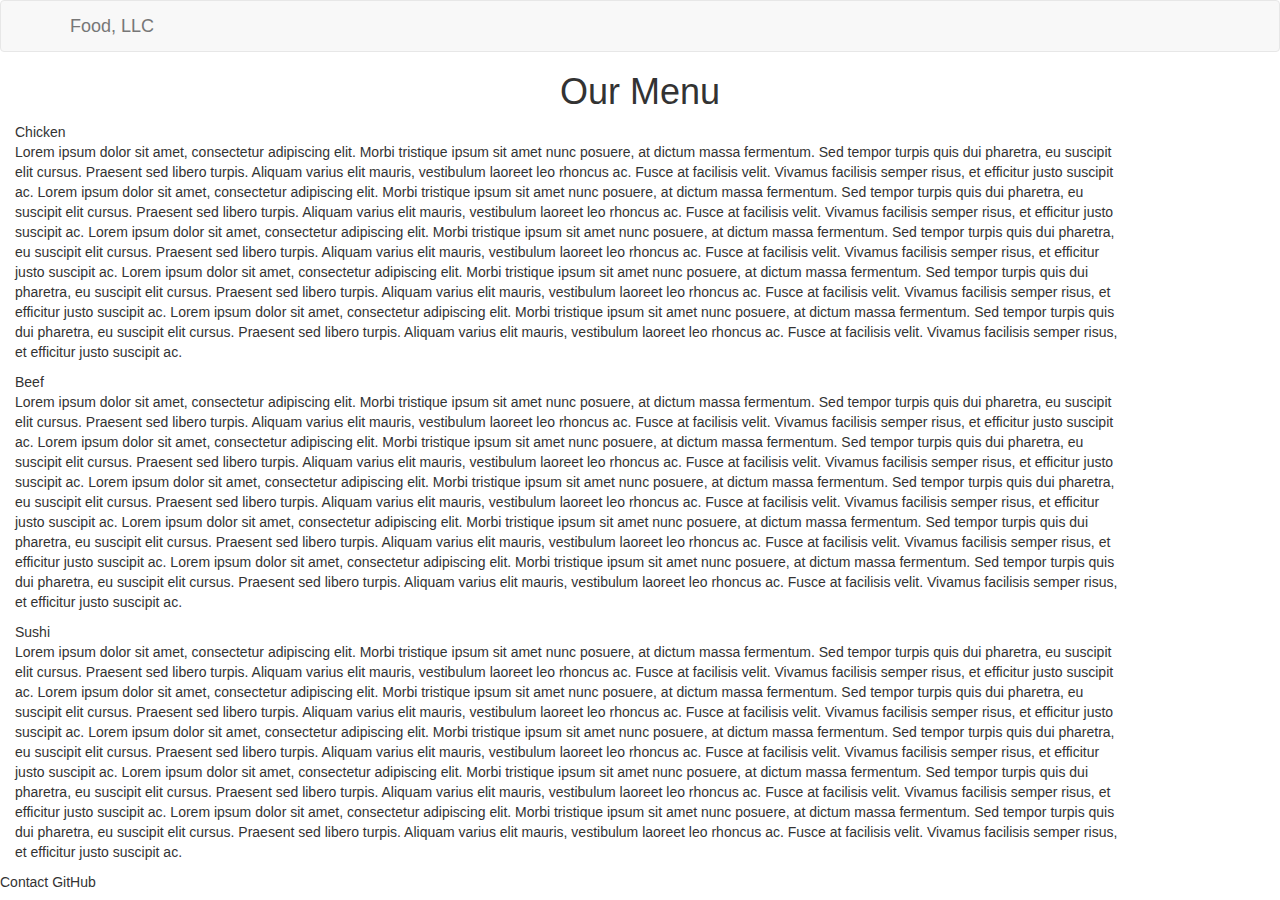
==== index.html @ b18345d4 "update" ====
<!DOCTYPE html>
<html>
<head>
	<meta charset="utf-8">
	<meta name="viewport" content="width=device-width, initial-scale=1">
	
	<link rel="stylesheet" href="css/bootstrap.min.css">
    <link rel="stylesheet" href="css/styles.css">
	
	<title>Module 3 Solution</title>
</head>
<body>
    <header class="nav-header">
    <nav id="header-nav" class="navbar navbar-default">
      <div class="container">
        <div class="navbar-header">
          <div class="navbar-brand">
            <p class="nav-brand">Food, LLC</p>
          </div>

          <button type="button" class="navbar-toggle collapsed" data-toggle="collapse" data-target="#collapsable-nav" aria-expanded="true">
            <span class="sr-only">Toggle navigation</span>
            <span class="icon-bar"></span>
            <span class="icon-bar"></span>
            <span class="icon-bar"></span>
          </button>
        </div>
        
        <div id="collapsable-nav" class="collapse navbar-collapse">
           <ul id="nav-list" class="nav navbar-nav navbar-right visible-xs">
            <li class="text-center">
              <a href="#chicken-div"><p class="item">Chicken</p></a>
              <hr class="visible-xs">
            </li>            
            <li class="text-center beef-item">
              <a href="#beef-div"><p class="item">Beef</p></a>
              <hr class="visible-xs">
            </li>
            <li class="text-center sushi-item">
              <a href="#sushi-div"><p class="item">Sushi</p></a>
            </li>
          </ul> 
        </div>
      </div>
    </nav>
  	</header>

	<h1 class="text-center">Our Menu</h1>

	<div class="row container container-fluid">
	<div class="col-md-12 col-sm-12 col-xs-12" id="chicken-div">
		<section>
		<div id="chicken">
			Chicken
		</div>
		<p>
			Lorem ipsum dolor sit amet, consectetur adipiscing elit. Morbi tristique ipsum sit amet nunc posuere, at dictum massa fermentum. Sed tempor turpis quis dui pharetra, eu suscipit elit cursus. Praesent sed libero turpis. Aliquam varius elit mauris, vestibulum laoreet leo rhoncus ac. Fusce at facilisis velit. Vivamus facilisis semper risus, et efficitur justo suscipit ac. Lorem ipsum dolor sit amet, consectetur adipiscing elit. Morbi tristique ipsum sit amet nunc posuere, at dictum massa fermentum. Sed tempor turpis quis dui pharetra, eu suscipit elit cursus. Praesent sed libero turpis. Aliquam varius elit mauris, vestibulum laoreet leo rhoncus ac. Fusce at facilisis velit. Vivamus facilisis semper risus, et efficitur justo suscipit ac. Lorem ipsum dolor sit amet, consectetur adipiscing elit. Morbi tristique ipsum sit amet nunc posuere, at dictum massa fermentum. Sed tempor turpis quis dui pharetra, eu suscipit elit cursus. Praesent sed libero turpis. Aliquam varius elit mauris, vestibulum laoreet leo rhoncus ac. Fusce at facilisis velit. Vivamus facilisis semper risus, et efficitur justo suscipit ac. Lorem ipsum dolor sit amet, consectetur adipiscing elit. Morbi tristique ipsum sit amet nunc posuere, at dictum massa fermentum. Sed tempor turpis quis dui pharetra, eu suscipit elit cursus. Praesent sed libero turpis. Aliquam varius elit mauris, vestibulum laoreet leo rhoncus ac. Fusce at facilisis velit. Vivamus facilisis semper risus, et efficitur justo suscipit ac. Lorem ipsum dolor sit amet, consectetur adipiscing elit. Morbi tristique ipsum sit amet nunc posuere, at dictum massa fermentum. Sed tempor turpis quis dui pharetra, eu suscipit elit cursus. Praesent sed libero turpis. Aliquam varius elit mauris, vestibulum laoreet leo rhoncus ac. Fusce at facilisis velit. Vivamus facilisis semper risus, et efficitur justo suscipit ac.
		</p>
		</section>
	</div>
	<div class="col-md-12 col-sm-12 col-xs-12" id="beef-div">
		<section>
		<div id="beef">
			Beef
		</div>
		<p>
			Lorem ipsum dolor sit amet, consectetur adipiscing elit. Morbi tristique ipsum sit amet nunc posuere, at dictum massa fermentum. Sed tempor turpis quis dui pharetra, eu suscipit elit cursus. Praesent sed libero turpis. Aliquam varius elit mauris, vestibulum laoreet leo rhoncus ac. Fusce at facilisis velit. Vivamus facilisis semper risus, et efficitur justo suscipit ac. Lorem ipsum dolor sit amet, consectetur adipiscing elit. Morbi tristique ipsum sit amet nunc posuere, at dictum massa fermentum. Sed tempor turpis quis dui pharetra, eu suscipit elit cursus. Praesent sed libero turpis. Aliquam varius elit mauris, vestibulum laoreet leo rhoncus ac. Fusce at facilisis velit. Vivamus facilisis semper risus, et efficitur justo suscipit ac. Lorem ipsum dolor sit amet, consectetur adipiscing elit. Morbi tristique ipsum sit amet nunc posuere, at dictum massa fermentum. Sed tempor turpis quis dui pharetra, eu suscipit elit cursus. Praesent sed libero turpis. Aliquam varius elit mauris, vestibulum laoreet leo rhoncus ac. Fusce at facilisis velit. Vivamus facilisis semper risus, et efficitur justo suscipit ac. Lorem ipsum dolor sit amet, consectetur adipiscing elit. Morbi tristique ipsum sit amet nunc posuere, at dictum massa fermentum. Sed tempor turpis quis dui pharetra, eu suscipit elit cursus. Praesent sed libero turpis. Aliquam varius elit mauris, vestibulum laoreet leo rhoncus ac. Fusce at facilisis velit. Vivamus facilisis semper risus, et efficitur justo suscipit ac. Lorem ipsum dolor sit amet, consectetur adipiscing elit. Morbi tristique ipsum sit amet nunc posuere, at dictum massa fermentum. Sed tempor turpis quis dui pharetra, eu suscipit elit cursus. Praesent sed libero turpis. Aliquam varius elit mauris, vestibulum laoreet leo rhoncus ac. Fusce at facilisis velit. Vivamus facilisis semper risus, et efficitur justo suscipit ac.
		</p>
		</section>
	</div>
	<div class="col-md-12 col-sm-12 col-xs-12" id="sushi-div">
		<section>
		<div id="sushi">
			Sushi
		</div>
		<p>
			Lorem ipsum dolor sit amet, consectetur adipiscing elit. Morbi tristique ipsum sit amet nunc posuere, at dictum massa fermentum. Sed tempor turpis quis dui pharetra, eu suscipit elit cursus. Praesent sed libero turpis. Aliquam varius elit mauris, vestibulum laoreet leo rhoncus ac. Fusce at facilisis velit. Vivamus facilisis semper risus, et efficitur justo suscipit ac. Lorem ipsum dolor sit amet, consectetur adipiscing elit. Morbi tristique ipsum sit amet nunc posuere, at dictum massa fermentum. Sed tempor turpis quis dui pharetra, eu suscipit elit cursus. Praesent sed libero turpis. Aliquam varius elit mauris, vestibulum laoreet leo rhoncus ac. Fusce at facilisis velit. Vivamus facilisis semper risus, et efficitur justo suscipit ac. Lorem ipsum dolor sit amet, consectetur adipiscing elit. Morbi tristique ipsum sit amet nunc posuere, at dictum massa fermentum. Sed tempor turpis quis dui pharetra, eu suscipit elit cursus. Praesent sed libero turpis. Aliquam varius elit mauris, vestibulum laoreet leo rhoncus ac. Fusce at facilisis velit. Vivamus facilisis semper risus, et efficitur justo suscipit ac. Lorem ipsum dolor sit amet, consectetur adipiscing elit. Morbi tristique ipsum sit amet nunc posuere, at dictum massa fermentum. Sed tempor turpis quis dui pharetra, eu suscipit elit cursus. Praesent sed libero turpis. Aliquam varius elit mauris, vestibulum laoreet leo rhoncus ac. Fusce at facilisis velit. Vivamus facilisis semper risus, et efficitur justo suscipit ac. Lorem ipsum dolor sit amet, consectetur adipiscing elit. Morbi tristique ipsum sit amet nunc posuere, at dictum massa fermentum. Sed tempor turpis quis dui pharetra, eu suscipit elit cursus. Praesent sed libero turpis. Aliquam varius elit mauris, vestibulum laoreet leo rhoncus ac. Fusce at facilisis velit. Vivamus facilisis semper risus, et efficitur justo suscipit ac.
		</p>
		</section>
	</div>
	</div>

	<script src="js/jquery-2.1.4.min.js"></script>
	<script src="js/bootstrap.min.js"></script>
  	<script src="js/script.js"></script>
</body>
</html>
Contact GitHub
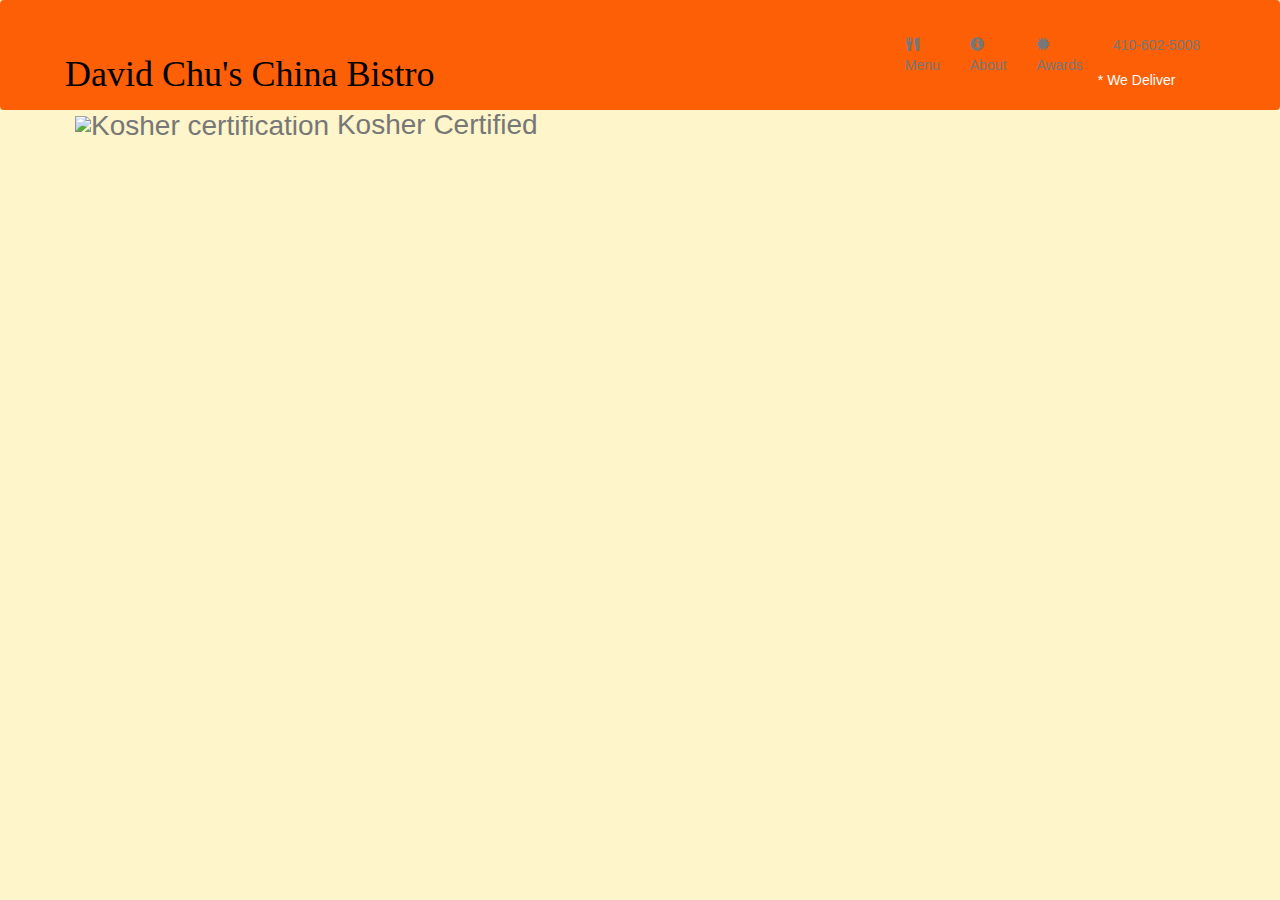
==== commit 7d2b9c5e: "@@@" ====
--- a/index.html
+++ b/index.html
@@ -1,88 +1,69 @@
-<!DOCTYPE html>
-<html>
-<head>
-	<meta charset="utf-8">
-	<meta name="viewport" content="width=device-width, initial-scale=1">
-	
-	<link rel="stylesheet" href="css/bootstrap.min.css">
+
+<!doctype html>
+<html lang="en">
+  <head>
+    <meta charset="utf-8">
+    <meta http-equiv="X-UA-Compatible" content="IE=edge">
+    <meta name="viewport" content="width=device-width, initial-scale=1">
+    <title>David Chu's China Bistro</title>
+    <link rel="stylesheet" href="css/bootstrap.min.css">
     <link rel="stylesheet" href="css/styles.css">
-	
-	<title>Module 3 Solution</title>
-</head>
+    <link href='https://fonts.googleapis.com/css?family=Oxygen:400,300,700' rel='stylesheet' type='text/css'>
+    <link href='https://fonts.googleapis.com/css?family=Lora' rel='stylesheet' type='text/css'>
+  </head>
 <body>
-    <header class="nav-header">
+  <header>
     <nav id="header-nav" class="navbar navbar-default">
       <div class="container">
         <div class="navbar-header">
+          <a href="index.html" class="pull-left visible-md visible-lg">
+            <div id="logo-img"></div>
+          </a>
+
           <div class="navbar-brand">
-            <p class="nav-brand">Food, LLC</p>
+            <a href="index.html"><h1>David Chu's China Bistro</h1></a>
+            <p>
+              <img src="images/star-k-logo.png" alt="Kosher certification">
+              <span>Kosher Certified</span>
+            </p>
           </div>
 
-          <button type="button" class="navbar-toggle collapsed" data-toggle="collapse" data-target="#collapsable-nav" aria-expanded="true">
+          <button type="button" class="navbar-toggle collapsed" data-toggle="collapse" data-target="#collapsable-nav" aria-expanded="false">
             <span class="sr-only">Toggle navigation</span>
             <span class="icon-bar"></span>
             <span class="icon-bar"></span>
             <span class="icon-bar"></span>
           </button>
         </div>
-        
+
         <div id="collapsable-nav" class="collapse navbar-collapse">
-           <ul id="nav-list" class="nav navbar-nav navbar-right visible-xs">
-            <li class="text-center">
-              <a href="#chicken-div"><p class="item">Chicken</p></a>
-              <hr class="visible-xs">
-            </li>            
-            <li class="text-center beef-item">
-              <a href="#beef-div"><p class="item">Beef</p></a>
-              <hr class="visible-xs">
+           <ul id="nav-list" class="nav navbar-nav navbar-right">
+            <li>
+              <a href="menu-categories.html">
+                <span class="glyphicon glyphicon-cutlery"></span><br class="hidden-xs"> Menu</a>
             </li>
-            <li class="text-center sushi-item">
-              <a href="#sushi-div"><p class="item">Sushi</p></a>
+            <li>
+              <a href="#">
+                <span class="glyphicon glyphicon-info-sign"></span><br class="hidden-xs"> About</a>
             </li>
-          </ul> 
-        </div>
-      </div>
-    </nav>
-  	</header>
+            <li>
+              <a href="#">
+                <span class="glyphicon glyphicon-certificate"></span><br class="hidden-xs"> Awards</a>
+            </li>
+            <li id="phone" class="hidden-xs">
+              <a href="tel:410-602-5008">
+                <span>410-602-5008</span></a><div>* We Deliver</div>
+            </li>
+          </ul><!-- #nav-list -->
+        </div><!-- .collapse .navbar-collapse -->
+      </div><!-- .container -->
+    </nav><!-- #header-nav -->
+  </header>
 
-	<h1 class="text-center">Our Menu</h1>
 
-	<div class="row container container-fluid">
-	<div class="col-md-12 col-sm-12 col-xs-12" id="chicken-div">
-		<section>
-		<div id="chicken">
-			Chicken
-		</div>
-		<p>
-			Lorem ipsum dolor sit amet, consectetur adipiscing elit. Morbi tristique ipsum sit amet nunc posuere, at dictum massa fermentum. Sed tempor turpis quis dui pharetra, eu suscipit elit cursus. Praesent sed libero turpis. Aliquam varius elit mauris, vestibulum laoreet leo rhoncus ac. Fusce at facilisis velit. Vivamus facilisis semper risus, et efficitur justo suscipit ac. Lorem ipsum dolor sit amet, consectetur adipiscing elit. Morbi tristique ipsum sit amet nunc posuere, at dictum massa fermentum. Sed tempor turpis quis dui pharetra, eu suscipit elit cursus. Praesent sed libero turpis. Aliquam varius elit mauris, vestibulum laoreet leo rhoncus ac. Fusce at facilisis velit. Vivamus facilisis semper risus, et efficitur justo suscipit ac. Lorem ipsum dolor sit amet, consectetur adipiscing elit. Morbi tristique ipsum sit amet nunc posuere, at dictum massa fermentum. Sed tempor turpis quis dui pharetra, eu suscipit elit cursus. Praesent sed libero turpis. Aliquam varius elit mauris, vestibulum laoreet leo rhoncus ac. Fusce at facilisis velit. Vivamus facilisis semper risus, et efficitur justo suscipit ac. Lorem ipsum dolor sit amet, consectetur adipiscing elit. Morbi tristique ipsum sit amet nunc posuere, at dictum massa fermentum. Sed tempor turpis quis dui pharetra, eu suscipit elit cursus. Praesent sed libero turpis. Aliquam varius elit mauris, vestibulum laoreet leo rhoncus ac. Fusce at facilisis velit. Vivamus facilisis semper risus, et efficitur justo suscipit ac. Lorem ipsum dolor sit amet, consectetur adipiscing elit. Morbi tristique ipsum sit amet nunc posuere, at dictum massa fermentum. Sed tempor turpis quis dui pharetra, eu suscipit elit cursus. Praesent sed libero turpis. Aliquam varius elit mauris, vestibulum laoreet leo rhoncus ac. Fusce at facilisis velit. Vivamus facilisis semper risus, et efficitur justo suscipit ac.
-		</p>
-		</section>
-	</div>
-	<div class="col-md-12 col-sm-12 col-xs-12" id="beef-div">
-		<section>
-		<div id="beef">
-			Beef
-		</div>
-		<p>
-			Lorem ipsum dolor sit amet, consectetur adipiscing elit. Morbi tristique ipsum sit amet nunc posuere, at dictum massa fermentum. Sed tempor turpis quis dui pharetra, eu suscipit elit cursus. Praesent sed libero turpis. Aliquam varius elit mauris, vestibulum laoreet leo rhoncus ac. Fusce at facilisis velit. Vivamus facilisis semper risus, et efficitur justo suscipit ac. Lorem ipsum dolor sit amet, consectetur adipiscing elit. Morbi tristique ipsum sit amet nunc posuere, at dictum massa fermentum. Sed tempor turpis quis dui pharetra, eu suscipit elit cursus. Praesent sed libero turpis. Aliquam varius elit mauris, vestibulum laoreet leo rhoncus ac. Fusce at facilisis velit. Vivamus facilisis semper risus, et efficitur justo suscipit ac. Lorem ipsum dolor sit amet, consectetur adipiscing elit. Morbi tristique ipsum sit amet nunc posuere, at dictum massa fermentum. Sed tempor turpis quis dui pharetra, eu suscipit elit cursus. Praesent sed libero turpis. Aliquam varius elit mauris, vestibulum laoreet leo rhoncus ac. Fusce at facilisis velit. Vivamus facilisis semper risus, et efficitur justo suscipit ac. Lorem ipsum dolor sit amet, consectetur adipiscing elit. Morbi tristique ipsum sit amet nunc posuere, at dictum massa fermentum. Sed tempor turpis quis dui pharetra, eu suscipit elit cursus. Praesent sed libero turpis. Aliquam varius elit mauris, vestibulum laoreet leo rhoncus ac. Fusce at facilisis velit. Vivamus facilisis semper risus, et efficitur justo suscipit ac. Lorem ipsum dolor sit amet, consectetur adipiscing elit. Morbi tristique ipsum sit amet nunc posuere, at dictum massa fermentum. Sed tempor turpis quis dui pharetra, eu suscipit elit cursus. Praesent sed libero turpis. Aliquam varius elit mauris, vestibulum laoreet leo rhoncus ac. Fusce at facilisis velit. Vivamus facilisis semper risus, et efficitur justo suscipit ac.
-		</p>
-		</section>
-	</div>
-	<div class="col-md-12 col-sm-12 col-xs-12" id="sushi-div">
-		<section>
-		<div id="sushi">
-			Sushi
-		</div>
-		<p>
-			Lorem ipsum dolor sit amet, consectetur adipiscing elit. Morbi tristique ipsum sit amet nunc posuere, at dictum massa fermentum. Sed tempor turpis quis dui pharetra, eu suscipit elit cursus. Praesent sed libero turpis. Aliquam varius elit mauris, vestibulum laoreet leo rhoncus ac. Fusce at facilisis velit. Vivamus facilisis semper risus, et efficitur justo suscipit ac. Lorem ipsum dolor sit amet, consectetur adipiscing elit. Morbi tristique ipsum sit amet nunc posuere, at dictum massa fermentum. Sed tempor turpis quis dui pharetra, eu suscipit elit cursus. Praesent sed libero turpis. Aliquam varius elit mauris, vestibulum laoreet leo rhoncus ac. Fusce at facilisis velit. Vivamus facilisis semper risus, et efficitur justo suscipit ac. Lorem ipsum dolor sit amet, consectetur adipiscing elit. Morbi tristique ipsum sit amet nunc posuere, at dictum massa fermentum. Sed tempor turpis quis dui pharetra, eu suscipit elit cursus. Praesent sed libero turpis. Aliquam varius elit mauris, vestibulum laoreet leo rhoncus ac. Fusce at facilisis velit. Vivamus facilisis semper risus, et efficitur justo suscipit ac. Lorem ipsum dolor sit amet, consectetur adipiscing elit. Morbi tristique ipsum sit amet nunc posuere, at dictum massa fermentum. Sed tempor turpis quis dui pharetra, eu suscipit elit cursus. Praesent sed libero turpis. Aliquam varius elit mauris, vestibulum laoreet leo rhoncus ac. Fusce at facilisis velit. Vivamus facilisis semper risus, et efficitur justo suscipit ac. Lorem ipsum dolor sit amet, consectetur adipiscing elit. Morbi tristique ipsum sit amet nunc posuere, at dictum massa fermentum. Sed tempor turpis quis dui pharetra, eu suscipit elit cursus. Praesent sed libero turpis. Aliquam varius elit mauris, vestibulum laoreet leo rhoncus ac. Fusce at facilisis velit. Vivamus facilisis semper risus, et efficitur justo suscipit ac.
-		</p>
-		</section>
-	</div>
-	</div>
-
-	<script src="js/jquery-2.1.4.min.js"></script>
-	<script src="js/bootstrap.min.js"></script>
-  	<script src="js/script.js"></script>
+  <!-- jQuery (Bootstrap JS plugins depend on it) -->
+  <script src="js/jquery-2.1.4.min.js"></script>
+  <script src="js/bootstrap.min.js"></script>
+  <script src="js/script.js"></script>
 </body>
-</html>
-Contact GitHub +</html>--- a/css/styles.css
+++ b/css/styles.css
@@ -0,0 +1,141 @@
+/* Base Styles */
+
+* {
+	box-sizing: border-box;
+}
+
+h1 {
+	font-family: Brushstroke, fantasy;
+	color: #000000;
+}
+
+body {
+	background-image: url("background.jpg");
+	background-color: #FEF5CA;
+
+}
+
+p {
+	padding: 10px;
+	margin: 0;
+}
+
+.container {
+	border: none;
+	margin-left: auto;
+	margin-right: auto;
+	margin-top: 10px;
+	margin-bottom: 10px;
+	padding: 10px;
+}
+
+section {
+	border:	1px solid black;
+	background-color: #00FF99;
+	width: 100%;
+	height: auto;
+	font-family: Helvetica;
+	color: black;
+	position: relative;
+	overflow: auto;
+}
+
+#chicken {
+	border: 1px solid black;
+	text-align: center;
+	width: 30%;
+	margin-left: 70%;
+	font-family: Georgia,sans-serif;
+	font-weight: bold;
+	font-size: 125%;
+	margin-bottom: 0;
+	margin-top: 0;
+	padding: 5px;
+	background-color: #FFFF00;
+}
+
+#beef {
+	border: 1px solid black;
+	text-align: center;
+	width: 30%;
+	margin-left: 70%;
+	font-family: Georgia,sans-serif;
+	font-weight: bold;
+	font-size: 125%;
+	margin-bottom: 0;
+	margin-top: 0;
+	padding: 5px;
+	background-color: #FF1439;
+}
+
+#sushi {
+	border: 1px solid black;
+	text-align: center;
+	width: 30%;
+	margin-left: 70%;
+	font-family: Georgia,sans-serif;
+	font-weight: bold;
+	font-size: 125%;
+	margin-bottom: 0;
+	margin-top: 0;
+	background-color: #6495ED;
+	color: white;
+	padding: 5px;
+}
+
+#chicken-div {
+  margin-bottom: 10px;
+  margin-top: 10px;
+}
+
+#beef-div {
+  margin-bottom: 10px;
+  margin-top: 10px;
+}
+
+#sushi-div {
+  margin-bottom: 10px;
+  margin-top: 10px;
+}
+
+.navbar-brand {
+  font-size: 2em;
+  border: 0 0 10px 10px;
+  color: #FFFFFF;
+}
+
+#header-nav {
+  border: 0;
+  background-color: #FC5F06;
+  color: #FFFFFF;
+}
+
+.navbar-header button.navbar-toggle, .navbar-header .icon-bar {
+  border: 1px solid #61122f;
+}
+.navbar-header button.navbar-toggle {
+  clear: both;
+  margin-top: -30px;
+}
+
+.nav-header {
+  background-color: #FFFFFF;
+}
+
+.nav-brand {
+  color: #FFFFFF;
+  font-size: 1.5em;
+}
+
+#nav-list {
+  color: white;
+}
+
+hr {
+  border-color: white;
+}
+
+.item {
+  color: white;
+  font-size: 1.2em;
+}
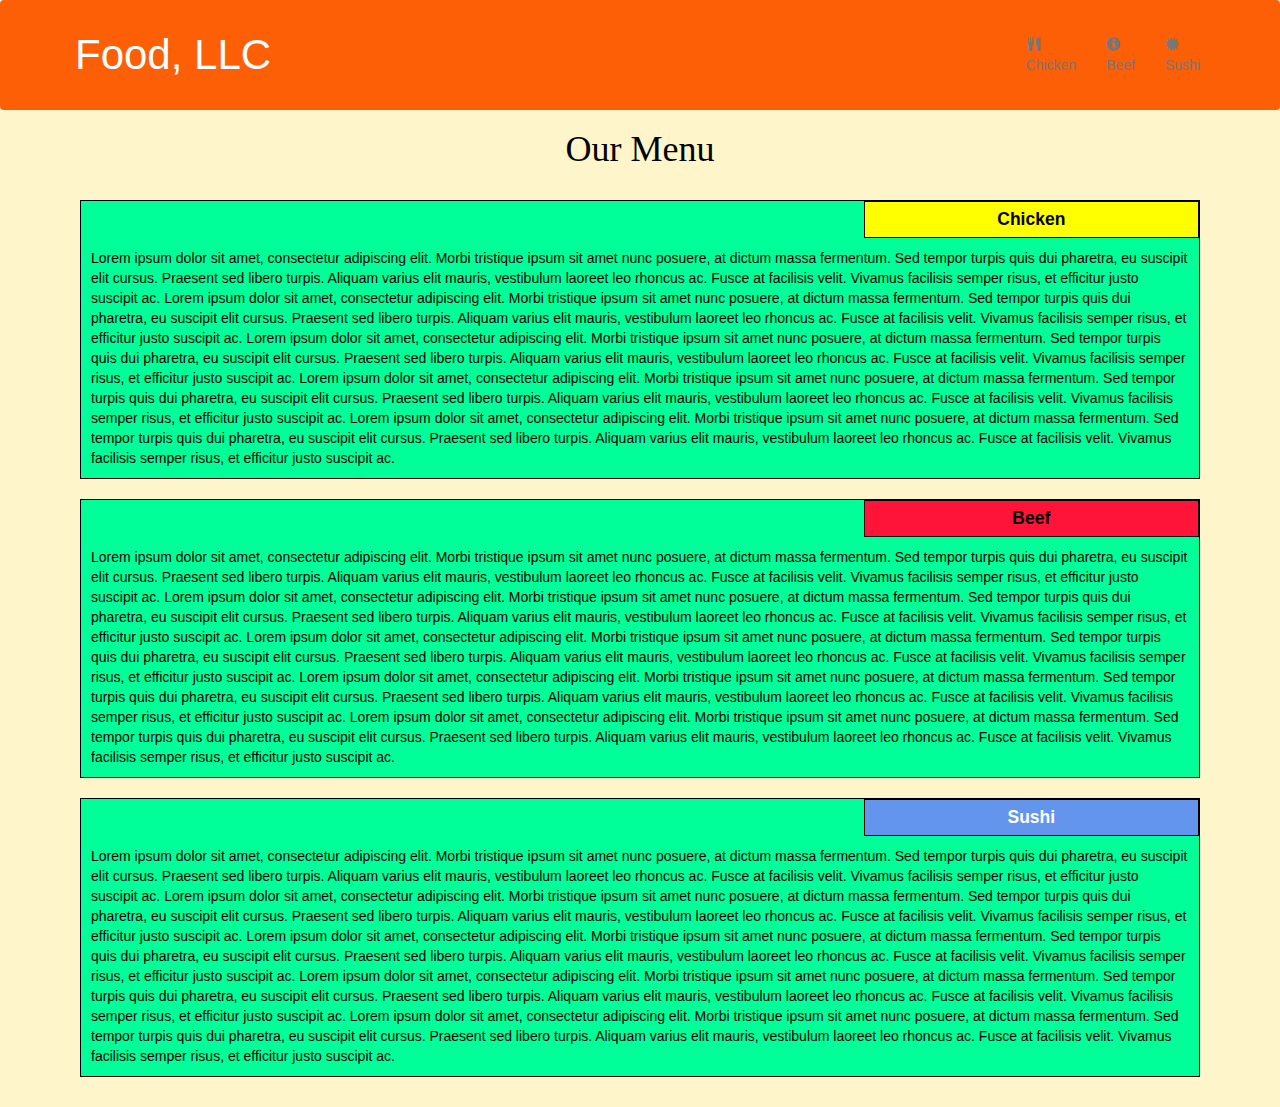
==== commit 6d8b91e0: ">>" ====
--- a/index.html
+++ b/index.html
@@ -1,69 +1,88 @@
-
-<!doctype html>
-<html lang="en">
-  <head>
-    <meta charset="utf-8">
-    <meta http-equiv="X-UA-Compatible" content="IE=edge">
-    <meta name="viewport" content="width=device-width, initial-scale=1">
-    <title>David Chu's China Bistro</title>
-    <link rel="stylesheet" href="css/bootstrap.min.css">
+<!DOCTYPE html>
+<html>
+<head>
+	<meta charset="utf-8">
+	<meta name="viewport" content="width=device-width, initial-scale=1">
+	
+	<link rel="stylesheet" href="css/bootstrap.min.css">
     <link rel="stylesheet" href="css/styles.css">
-    <link href='https://fonts.googleapis.com/css?family=Oxygen:400,300,700' rel='stylesheet' type='text/css'>
-    <link href='https://fonts.googleapis.com/css?family=Lora' rel='stylesheet' type='text/css'>
-  </head>
+	
+	<title>Module 3 Solution</title>
+</head>
 <body>
-  <header>
+    <header class="nav-header">
     <nav id="header-nav" class="navbar navbar-default">
       <div class="container">
         <div class="navbar-header">
-          <a href="index.html" class="pull-left visible-md visible-lg">
-            <div id="logo-img"></div>
-          </a>
-
           <div class="navbar-brand">
-            <a href="index.html"><h1>David Chu's China Bistro</h1></a>
-            <p>
-              <img src="images/star-k-logo.png" alt="Kosher certification">
-              <span>Kosher Certified</span>
-            </p>
+            <p class="nav-brand">Food, LLC</p>
           </div>
 
-          <button type="button" class="navbar-toggle collapsed" data-toggle="collapse" data-target="#collapsable-nav" aria-expanded="false">
+          <button type="button" class="navbar-toggle collapsed" data-toggle="collapse" data-target="#collapsable-nav" aria-expanded="true">
             <span class="sr-only">Toggle navigation</span>
             <span class="icon-bar"></span>
             <span class="icon-bar"></span>
             <span class="icon-bar"></span>
           </button>
         </div>
-
         <div id="collapsable-nav" class="collapse navbar-collapse">
            <ul id="nav-list" class="nav navbar-nav navbar-right">
             <li>
               <a href="menu-categories.html">
-                <span class="glyphicon glyphicon-cutlery"></span><br class="hidden-xs"> Menu</a>
+                <span class="glyphicon glyphicon-cutlery"></span><br class="hidden-xs"> Chicken</a>
             </li>
             <li>
               <a href="#">
-                <span class="glyphicon glyphicon-info-sign"></span><br class="hidden-xs"> About</a>
+                <span class="glyphicon glyphicon-info-sign"></span><br class="hidden-xs"> Beef</a>
             </li>
             <li>
               <a href="#">
-                <span class="glyphicon glyphicon-certificate"></span><br class="hidden-xs"> Awards</a>
+                <span class="glyphicon glyphicon-certificate"></span><br class="hidden-xs"> Sushi</a>
             </li>
-            <li id="phone" class="hidden-xs">
-              <a href="tel:410-602-5008">
-                <span>410-602-5008</span></a><div>* We Deliver</div>
+           
             </li>
           </ul><!-- #nav-list -->
         </div><!-- .collapse .navbar-collapse -->
       </div><!-- .container -->
     </nav><!-- #header-nav -->
   </header>
+	<h1 class="text-center">Our Menu</h1>
 
+	<div class="row container container-fluid">
+	<div class="col-md-12 col-sm-12 col-xs-12" id="chicken-div">
+		<section>
+		<div id="chicken">
+			Chicken
+		</div>
+		<p>
+			Lorem ipsum dolor sit amet, consectetur adipiscing elit. Morbi tristique ipsum sit amet nunc posuere, at dictum massa fermentum. Sed tempor turpis quis dui pharetra, eu suscipit elit cursus. Praesent sed libero turpis. Aliquam varius elit mauris, vestibulum laoreet leo rhoncus ac. Fusce at facilisis velit. Vivamus facilisis semper risus, et efficitur justo suscipit ac. Lorem ipsum dolor sit amet, consectetur adipiscing elit. Morbi tristique ipsum sit amet nunc posuere, at dictum massa fermentum. Sed tempor turpis quis dui pharetra, eu suscipit elit cursus. Praesent sed libero turpis. Aliquam varius elit mauris, vestibulum laoreet leo rhoncus ac. Fusce at facilisis velit. Vivamus facilisis semper risus, et efficitur justo suscipit ac. Lorem ipsum dolor sit amet, consectetur adipiscing elit. Morbi tristique ipsum sit amet nunc posuere, at dictum massa fermentum. Sed tempor turpis quis dui pharetra, eu suscipit elit cursus. Praesent sed libero turpis. Aliquam varius elit mauris, vestibulum laoreet leo rhoncus ac. Fusce at facilisis velit. Vivamus facilisis semper risus, et efficitur justo suscipit ac. Lorem ipsum dolor sit amet, consectetur adipiscing elit. Morbi tristique ipsum sit amet nunc posuere, at dictum massa fermentum. Sed tempor turpis quis dui pharetra, eu suscipit elit cursus. Praesent sed libero turpis. Aliquam varius elit mauris, vestibulum laoreet leo rhoncus ac. Fusce at facilisis velit. Vivamus facilisis semper risus, et efficitur justo suscipit ac. Lorem ipsum dolor sit amet, consectetur adipiscing elit. Morbi tristique ipsum sit amet nunc posuere, at dictum massa fermentum. Sed tempor turpis quis dui pharetra, eu suscipit elit cursus. Praesent sed libero turpis. Aliquam varius elit mauris, vestibulum laoreet leo rhoncus ac. Fusce at facilisis velit. Vivamus facilisis semper risus, et efficitur justo suscipit ac.
+		</p>
+		</section>
+	</div>
+	<div class="col-md-12 col-sm-12 col-xs-12" id="beef-div">
+		<section>
+		<div id="beef">
+			Beef
+		</div>
+		<p>
+			Lorem ipsum dolor sit amet, consectetur adipiscing elit. Morbi tristique ipsum sit amet nunc posuere, at dictum massa fermentum. Sed tempor turpis quis dui pharetra, eu suscipit elit cursus. Praesent sed libero turpis. Aliquam varius elit mauris, vestibulum laoreet leo rhoncus ac. Fusce at facilisis velit. Vivamus facilisis semper risus, et efficitur justo suscipit ac. Lorem ipsum dolor sit amet, consectetur adipiscing elit. Morbi tristique ipsum sit amet nunc posuere, at dictum massa fermentum. Sed tempor turpis quis dui pharetra, eu suscipit elit cursus. Praesent sed libero turpis. Aliquam varius elit mauris, vestibulum laoreet leo rhoncus ac. Fusce at facilisis velit. Vivamus facilisis semper risus, et efficitur justo suscipit ac. Lorem ipsum dolor sit amet, consectetur adipiscing elit. Morbi tristique ipsum sit amet nunc posuere, at dictum massa fermentum. Sed tempor turpis quis dui pharetra, eu suscipit elit cursus. Praesent sed libero turpis. Aliquam varius elit mauris, vestibulum laoreet leo rhoncus ac. Fusce at facilisis velit. Vivamus facilisis semper risus, et efficitur justo suscipit ac. Lorem ipsum dolor sit amet, consectetur adipiscing elit. Morbi tristique ipsum sit amet nunc posuere, at dictum massa fermentum. Sed tempor turpis quis dui pharetra, eu suscipit elit cursus. Praesent sed libero turpis. Aliquam varius elit mauris, vestibulum laoreet leo rhoncus ac. Fusce at facilisis velit. Vivamus facilisis semper risus, et efficitur justo suscipit ac. Lorem ipsum dolor sit amet, consectetur adipiscing elit. Morbi tristique ipsum sit amet nunc posuere, at dictum massa fermentum. Sed tempor turpis quis dui pharetra, eu suscipit elit cursus. Praesent sed libero turpis. Aliquam varius elit mauris, vestibulum laoreet leo rhoncus ac. Fusce at facilisis velit. Vivamus facilisis semper risus, et efficitur justo suscipit ac.
+		</p>
+		</section>
+	</div>
+	<div class="col-md-12 col-sm-12 col-xs-12" id="sushi-div">
+		<section>
+		<div id="sushi">
+			Sushi
+		</div>
+		<p>
+			Lorem ipsum dolor sit amet, consectetur adipiscing elit. Morbi tristique ipsum sit amet nunc posuere, at dictum massa fermentum. Sed tempor turpis quis dui pharetra, eu suscipit elit cursus. Praesent sed libero turpis. Aliquam varius elit mauris, vestibulum laoreet leo rhoncus ac. Fusce at facilisis velit. Vivamus facilisis semper risus, et efficitur justo suscipit ac. Lorem ipsum dolor sit amet, consectetur adipiscing elit. Morbi tristique ipsum sit amet nunc posuere, at dictum massa fermentum. Sed tempor turpis quis dui pharetra, eu suscipit elit cursus. Praesent sed libero turpis. Aliquam varius elit mauris, vestibulum laoreet leo rhoncus ac. Fusce at facilisis velit. Vivamus facilisis semper risus, et efficitur justo suscipit ac. Lorem ipsum dolor sit amet, consectetur adipiscing elit. Morbi tristique ipsum sit amet nunc posuere, at dictum massa fermentum. Sed tempor turpis quis dui pharetra, eu suscipit elit cursus. Praesent sed libero turpis. Aliquam varius elit mauris, vestibulum laoreet leo rhoncus ac. Fusce at facilisis velit. Vivamus facilisis semper risus, et efficitur justo suscipit ac. Lorem ipsum dolor sit amet, consectetur adipiscing elit. Morbi tristique ipsum sit amet nunc posuere, at dictum massa fermentum. Sed tempor turpis quis dui pharetra, eu suscipit elit cursus. Praesent sed libero turpis. Aliquam varius elit mauris, vestibulum laoreet leo rhoncus ac. Fusce at facilisis velit. Vivamus facilisis semper risus, et efficitur justo suscipit ac. Lorem ipsum dolor sit amet, consectetur adipiscing elit. Morbi tristique ipsum sit amet nunc posuere, at dictum massa fermentum. Sed tempor turpis quis dui pharetra, eu suscipit elit cursus. Praesent sed libero turpis. Aliquam varius elit mauris, vestibulum laoreet leo rhoncus ac. Fusce at facilisis velit. Vivamus facilisis semper risus, et efficitur justo suscipit ac.
+		</p>
+		</section>
+	</div>
+	</div>
 
-  <!-- jQuery (Bootstrap JS plugins depend on it) -->
-  <script src="js/jquery-2.1.4.min.js"></script>
-  <script src="js/bootstrap.min.js"></script>
-  <script src="js/script.js"></script>
+	<script src="js/jquery-2.1.4.min.js"></script>
+	<script src="js/bootstrap.min.js"></script>
+  	<script src="js/script.js"></script>
 </body>
-</html>+</html>
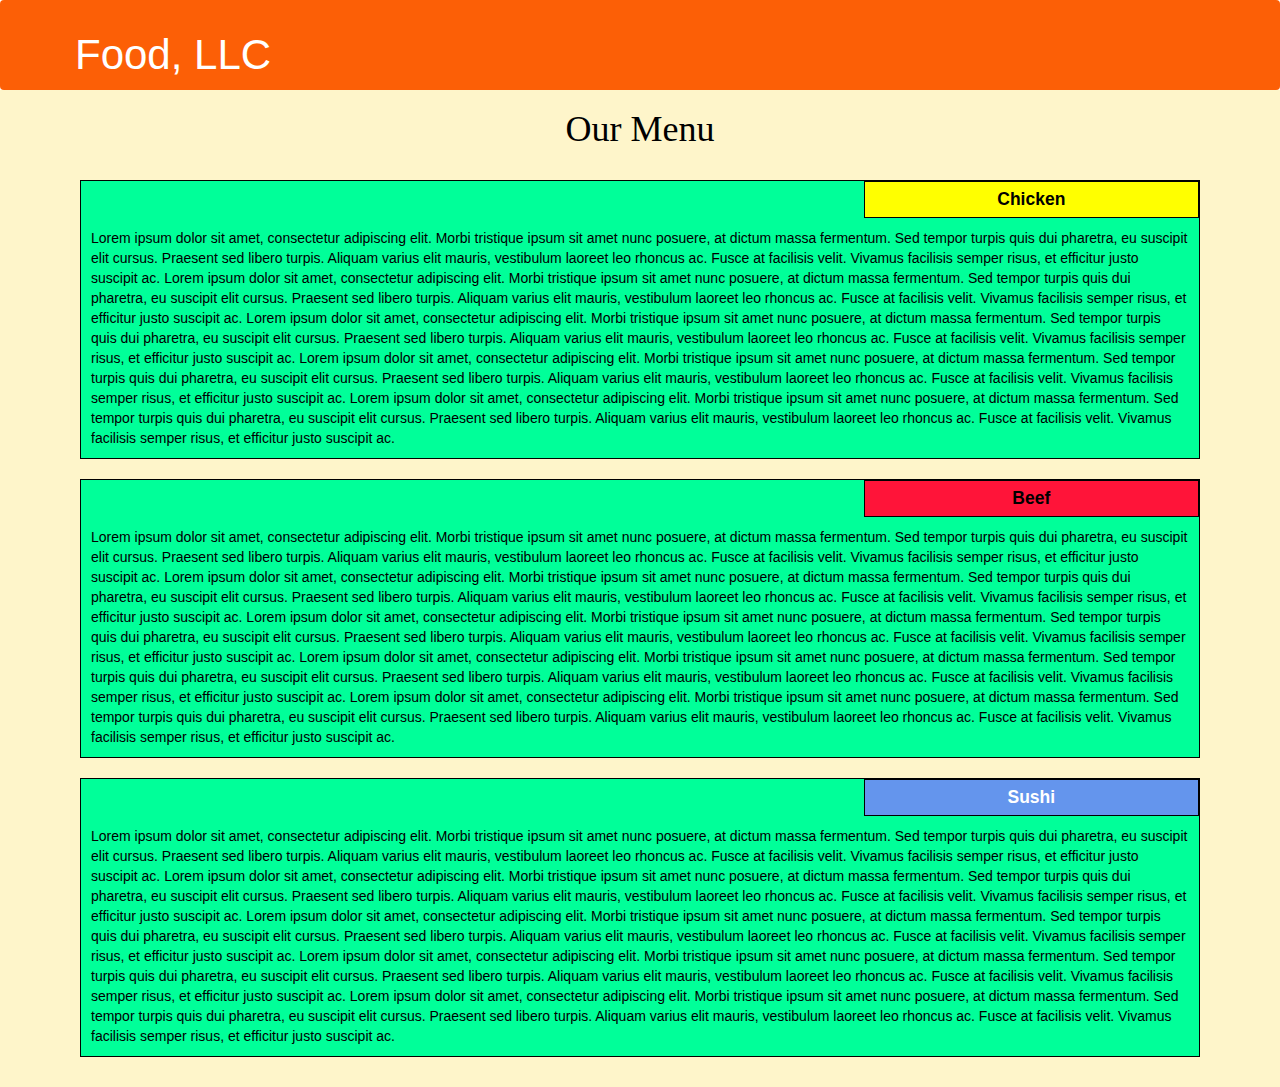
==== commit 45b7e5d6: ";'" ====
--- a/index.html
+++ b/index.html
@@ -25,24 +25,7 @@
             <span class="icon-bar"></span>
           </button>
         </div>
-        <div id="collapsable-nav" class="collapse navbar-collapse">
-           <ul id="nav-list" class="nav navbar-nav navbar-right">
-            <li>
-              <a href="menu-categories.html">
-                <span class="glyphicon glyphicon-cutlery"></span><br class="hidden-xs"> Chicken</a>
-            </li>
-            <li>
-              <a href="#">
-                <span class="glyphicon glyphicon-info-sign"></span><br class="hidden-xs"> Beef</a>
-            </li>
-            <li>
-              <a href="#">
-                <span class="glyphicon glyphicon-certificate"></span><br class="hidden-xs"> Sushi</a>
-            </li>
-           
-            </li>
-          </ul><!-- #nav-list -->
-        </div><!-- .collapse .navbar-collapse -->
+       <!-- .collapse .navbar-collapse -->
       </div><!-- .container -->
     </nav><!-- #header-nav -->
   </header>
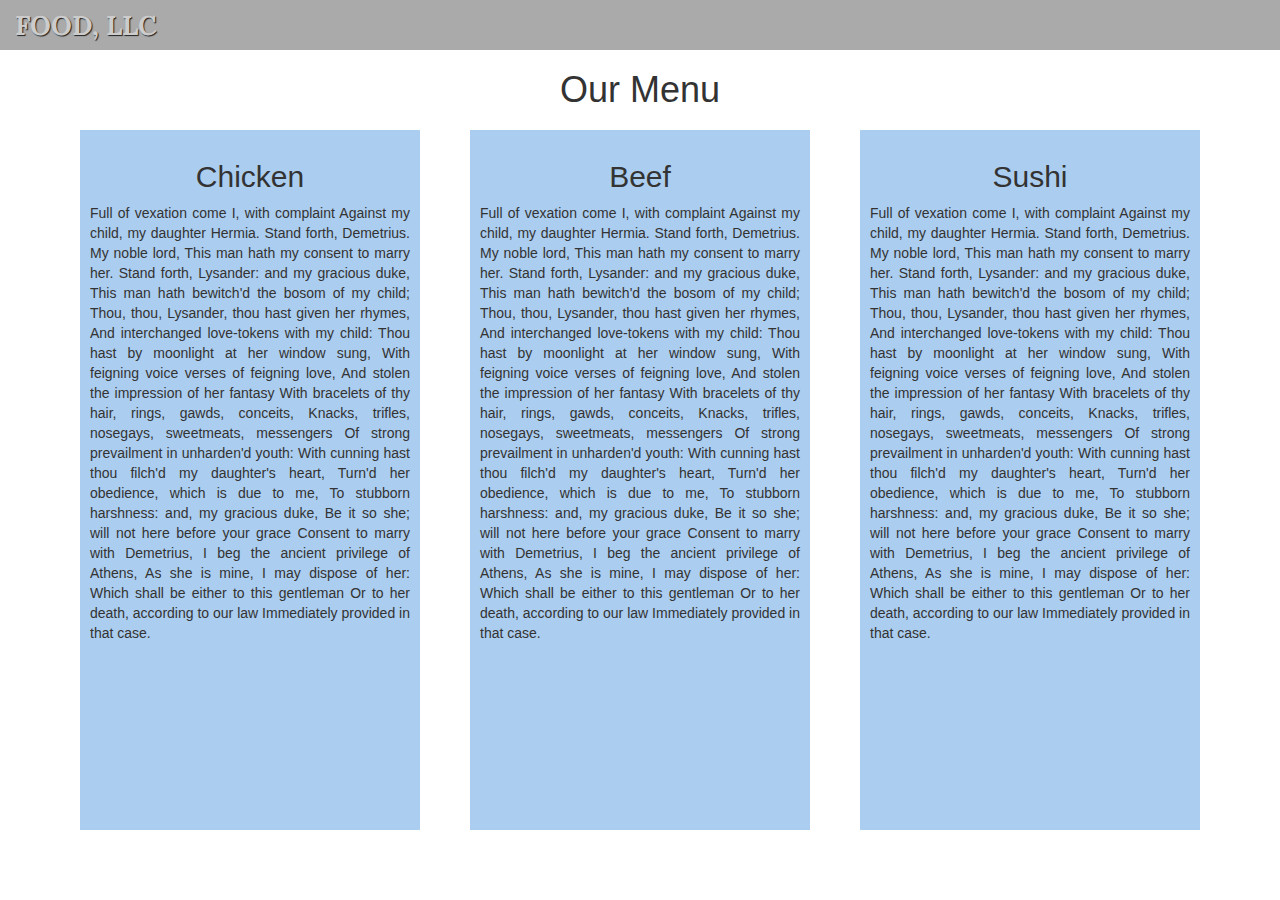
==== commit 38bd51e5: "change" ====
--- a/index.html
+++ b/index.html
@@ -1,71 +1,169 @@
-<!DOCTYPE html>
-<html>
-<head>
-	<meta charset="utf-8">
-	<meta name="viewport" content="width=device-width, initial-scale=1">
-	
-	<link rel="stylesheet" href="css/bootstrap.min.css">
+<!doctype html>
+<html lang="en">
+  <head>
+    <meta charset="utf-8">
+    <meta http-equiv="X-UA-Compatible" content="IE=edge">
+    <meta name="viewport" content="width=device-width, initial-scale=1">
+
+    <!-- HTML5 shim and Respond.js for IE8 support of HTML5 elements and media queries -->
+    <!-- WARNING: Respond.js doesn't work if you view the page via file:// -->
+    <!--[if lt IE 9]>
+      <script src="https://oss.maxcdn.com/html5shiv/3.7.2/html5shiv.min.js"></script>
+      <script src="https://oss.maxcdn.com/respond/1.4.2/respond.min.js"></script>
+    <![endif]-->
+
+    <title>Our Menu</title>
+    <link rel="stylesheet" href="css/bootstrap.min.css">
     <link rel="stylesheet" href="css/styles.css">
-	
-	<title>Module 3 Solution</title>
-</head>
+    <link href="https://fonts.googleapis.com/css?family=Oxygen:400,300,700" rel="stylesheet" type="text/css">
+    <link href="https://fonts.googleapis.com/css?family=Lora" rel="stylesheet" type="text/css">
+  </head>
 <body>
-    <header class="nav-header">
+
+  <header>
     <nav id="header-nav" class="navbar navbar-default">
-      <div class="container">
+      <div class="container-fluid">
         <div class="navbar-header">
+
           <div class="navbar-brand">
-            <p class="nav-brand">Food, LLC</p>
+            <a href="index.html"><h1>Food, LLC</h1></a>
           </div>
 
-          <button type="button" class="navbar-toggle collapsed" data-toggle="collapse" data-target="#collapsable-nav" aria-expanded="true">
+          <button type="button" class="navbar-toggle collapsed" data-toggle="collapse" data-target="#collapsable-nav" aria-expanded="false">
             <span class="sr-only">Toggle navigation</span>
             <span class="icon-bar"></span>
             <span class="icon-bar"></span>
             <span class="icon-bar"></span>
           </button>
+
         </div>
-       <!-- .collapse .navbar-collapse -->
-      </div><!-- .container -->
-    </nav><!-- #header-nav -->
+        <div id="collapsable-nav" class="collapse navbar-collapse">
+          <ul id="nav-list" class="nav navbar-nav navbar-right">
+            <li>
+              <a href="#" class="visible-xs">Chicken</a>
+            </li>
+            <li>
+              <a href="#" class="visible-xs">Beef</a>
+              </a>
+            </li>
+            <li>
+              <a href="#" class="visible-xs">Sushi</a>
+            </li>
+          </ul>
+
+        </div>
+      </div>
+    </nav>
   </header>
-	<h1 class="text-center">Our Menu</h1>
 
-	<div class="row container container-fluid">
-	<div class="col-md-12 col-sm-12 col-xs-12" id="chicken-div">
-		<section>
-		<div id="chicken">
-			Chicken
-		</div>
-		<p>
-			Lorem ipsum dolor sit amet, consectetur adipiscing elit. Morbi tristique ipsum sit amet nunc posuere, at dictum massa fermentum. Sed tempor turpis quis dui pharetra, eu suscipit elit cursus. Praesent sed libero turpis. Aliquam varius elit mauris, vestibulum laoreet leo rhoncus ac. Fusce at facilisis velit. Vivamus facilisis semper risus, et efficitur justo suscipit ac. Lorem ipsum dolor sit amet, consectetur adipiscing elit. Morbi tristique ipsum sit amet nunc posuere, at dictum massa fermentum. Sed tempor turpis quis dui pharetra, eu suscipit elit cursus. Praesent sed libero turpis. Aliquam varius elit mauris, vestibulum laoreet leo rhoncus ac. Fusce at facilisis velit. Vivamus facilisis semper risus, et efficitur justo suscipit ac. Lorem ipsum dolor sit amet, consectetur adipiscing elit. Morbi tristique ipsum sit amet nunc posuere, at dictum massa fermentum. Sed tempor turpis quis dui pharetra, eu suscipit elit cursus. Praesent sed libero turpis. Aliquam varius elit mauris, vestibulum laoreet leo rhoncus ac. Fusce at facilisis velit. Vivamus facilisis semper risus, et efficitur justo suscipit ac. Lorem ipsum dolor sit amet, consectetur adipiscing elit. Morbi tristique ipsum sit amet nunc posuere, at dictum massa fermentum. Sed tempor turpis quis dui pharetra, eu suscipit elit cursus. Praesent sed libero turpis. Aliquam varius elit mauris, vestibulum laoreet leo rhoncus ac. Fusce at facilisis velit. Vivamus facilisis semper risus, et efficitur justo suscipit ac. Lorem ipsum dolor sit amet, consectetur adipiscing elit. Morbi tristique ipsum sit amet nunc posuere, at dictum massa fermentum. Sed tempor turpis quis dui pharetra, eu suscipit elit cursus. Praesent sed libero turpis. Aliquam varius elit mauris, vestibulum laoreet leo rhoncus ac. Fusce at facilisis velit. Vivamus facilisis semper risus, et efficitur justo suscipit ac.
-		</p>
-		</section>
-	</div>
-	<div class="col-md-12 col-sm-12 col-xs-12" id="beef-div">
-		<section>
-		<div id="beef">
-			Beef
-		</div>
-		<p>
-			Lorem ipsum dolor sit amet, consectetur adipiscing elit. Morbi tristique ipsum sit amet nunc posuere, at dictum massa fermentum. Sed tempor turpis quis dui pharetra, eu suscipit elit cursus. Praesent sed libero turpis. Aliquam varius elit mauris, vestibulum laoreet leo rhoncus ac. Fusce at facilisis velit. Vivamus facilisis semper risus, et efficitur justo suscipit ac. Lorem ipsum dolor sit amet, consectetur adipiscing elit. Morbi tristique ipsum sit amet nunc posuere, at dictum massa fermentum. Sed tempor turpis quis dui pharetra, eu suscipit elit cursus. Praesent sed libero turpis. Aliquam varius elit mauris, vestibulum laoreet leo rhoncus ac. Fusce at facilisis velit. Vivamus facilisis semper risus, et efficitur justo suscipit ac. Lorem ipsum dolor sit amet, consectetur adipiscing elit. Morbi tristique ipsum sit amet nunc posuere, at dictum massa fermentum. Sed tempor turpis quis dui pharetra, eu suscipit elit cursus. Praesent sed libero turpis. Aliquam varius elit mauris, vestibulum laoreet leo rhoncus ac. Fusce at facilisis velit. Vivamus facilisis semper risus, et efficitur justo suscipit ac. Lorem ipsum dolor sit amet, consectetur adipiscing elit. Morbi tristique ipsum sit amet nunc posuere, at dictum massa fermentum. Sed tempor turpis quis dui pharetra, eu suscipit elit cursus. Praesent sed libero turpis. Aliquam varius elit mauris, vestibulum laoreet leo rhoncus ac. Fusce at facilisis velit. Vivamus facilisis semper risus, et efficitur justo suscipit ac. Lorem ipsum dolor sit amet, consectetur adipiscing elit. Morbi tristique ipsum sit amet nunc posuere, at dictum massa fermentum. Sed tempor turpis quis dui pharetra, eu suscipit elit cursus. Praesent sed libero turpis. Aliquam varius elit mauris, vestibulum laoreet leo rhoncus ac. Fusce at facilisis velit. Vivamus facilisis semper risus, et efficitur justo suscipit ac.
-		</p>
-		</section>
-	</div>
-	<div class="col-md-12 col-sm-12 col-xs-12" id="sushi-div">
-		<section>
-		<div id="sushi">
-			Sushi
-		</div>
-		<p>
-			Lorem ipsum dolor sit amet, consectetur adipiscing elit. Morbi tristique ipsum sit amet nunc posuere, at dictum massa fermentum. Sed tempor turpis quis dui pharetra, eu suscipit elit cursus. Praesent sed libero turpis. Aliquam varius elit mauris, vestibulum laoreet leo rhoncus ac. Fusce at facilisis velit. Vivamus facilisis semper risus, et efficitur justo suscipit ac. Lorem ipsum dolor sit amet, consectetur adipiscing elit. Morbi tristique ipsum sit amet nunc posuere, at dictum massa fermentum. Sed tempor turpis quis dui pharetra, eu suscipit elit cursus. Praesent sed libero turpis. Aliquam varius elit mauris, vestibulum laoreet leo rhoncus ac. Fusce at facilisis velit. Vivamus facilisis semper risus, et efficitur justo suscipit ac. Lorem ipsum dolor sit amet, consectetur adipiscing elit. Morbi tristique ipsum sit amet nunc posuere, at dictum massa fermentum. Sed tempor turpis quis dui pharetra, eu suscipit elit cursus. Praesent sed libero turpis. Aliquam varius elit mauris, vestibulum laoreet leo rhoncus ac. Fusce at facilisis velit. Vivamus facilisis semper risus, et efficitur justo suscipit ac. Lorem ipsum dolor sit amet, consectetur adipiscing elit. Morbi tristique ipsum sit amet nunc posuere, at dictum massa fermentum. Sed tempor turpis quis dui pharetra, eu suscipit elit cursus. Praesent sed libero turpis. Aliquam varius elit mauris, vestibulum laoreet leo rhoncus ac. Fusce at facilisis velit. Vivamus facilisis semper risus, et efficitur justo suscipit ac. Lorem ipsum dolor sit amet, consectetur adipiscing elit. Morbi tristique ipsum sit amet nunc posuere, at dictum massa fermentum. Sed tempor turpis quis dui pharetra, eu suscipit elit cursus. Praesent sed libero turpis. Aliquam varius elit mauris, vestibulum laoreet leo rhoncus ac. Fusce at facilisis velit. Vivamus facilisis semper risus, et efficitur justo suscipit ac.
-		</p>
-		</section>
-	</div>
-	</div>
 
-	<script src="js/jquery-2.1.4.min.js"></script>
-	<script src="js/bootstrap.min.js"></script>
-  	<script src="js/script.js"></script>
+  <div>
+    <h1 class="text-center">Our Menu</h1>
+    <div class="container">
+      <div class="row">
+        <div class="col-md-4 col-sm-6 col-xs-12">
+          <div id="textstuff">
+            <h2 class="text-center">Chicken</h2>
+            <p>
+              Full of vexation come I, with complaint
+              Against my child, my daughter Hermia.
+              Stand forth, Demetrius. My noble lord,
+              This man hath my consent to marry her.
+              Stand forth, Lysander: and my gracious duke,
+              This man hath bewitch'd the bosom of my child;
+              Thou, thou, Lysander, thou hast given her rhymes,
+              And interchanged love-tokens with my child:
+              Thou hast by moonlight at her window sung,
+              With feigning voice verses of feigning love,
+              And stolen the impression of her fantasy
+              With bracelets of thy hair, rings, gawds, conceits,
+              Knacks, trifles, nosegays, sweetmeats, messengers
+              Of strong prevailment in unharden'd youth:
+              With cunning hast thou filch'd my daughter's heart,
+              Turn'd her obedience, which is due to me,
+              To stubborn harshness: and, my gracious duke,
+              Be it so she; will not here before your grace
+              Consent to marry with Demetrius,
+              I beg the ancient privilege of Athens,
+              As she is mine, I may dispose of her:
+              Which shall be either to this gentleman
+              Or to her death, according to our law
+              Immediately provided in that case.
+            </p>
+          </div>
+        </div>
+
+        <div class="col-md-4 col-sm-6 col-xs-12">
+          <div id="textstuff">
+            <h2 class="text-center">Beef</h2>
+            <p>
+              Full of vexation come I, with complaint
+              Against my child, my daughter Hermia.
+              Stand forth, Demetrius. My noble lord,
+              This man hath my consent to marry her.
+              Stand forth, Lysander: and my gracious duke,
+              This man hath bewitch'd the bosom of my child;
+              Thou, thou, Lysander, thou hast given her rhymes,
+              And interchanged love-tokens with my child:
+              Thou hast by moonlight at her window sung,
+              With feigning voice verses of feigning love,
+              And stolen the impression of her fantasy
+              With bracelets of thy hair, rings, gawds, conceits,
+              Knacks, trifles, nosegays, sweetmeats, messengers
+              Of strong prevailment in unharden'd youth:
+              With cunning hast thou filch'd my daughter's heart,
+              Turn'd her obedience, which is due to me,
+              To stubborn harshness: and, my gracious duke,
+              Be it so she; will not here before your grace
+              Consent to marry with Demetrius,
+              I beg the ancient privilege of Athens,
+              As she is mine, I may dispose of her:
+              Which shall be either to this gentleman
+              Or to her death, according to our law
+              Immediately provided in that case.
+            </p>
+          </div>
+        </div>
+
+        <div class="col-md-4 col-sm-12 col-xs-12">
+          <div id="textstuff">
+            <h2 class="text-center">Sushi</h2>
+            <p>
+              Full of vexation come I, with complaint
+              Against my child, my daughter Hermia.
+              Stand forth, Demetrius. My noble lord,
+              This man hath my consent to marry her.
+              Stand forth, Lysander: and my gracious duke,
+              This man hath bewitch'd the bosom of my child;
+              Thou, thou, Lysander, thou hast given her rhymes,
+              And interchanged love-tokens with my child:
+              Thou hast by moonlight at her window sung,
+              With feigning voice verses of feigning love,
+              And stolen the impression of her fantasy
+              With bracelets of thy hair, rings, gawds, conceits,
+              Knacks, trifles, nosegays, sweetmeats, messengers
+              Of strong prevailment in unharden'd youth:
+              With cunning hast thou filch'd my daughter's heart,
+              Turn'd her obedience, which is due to me,
+              To stubborn harshness: and, my gracious duke,
+              Be it so she; will not here before your grace
+              Consent to marry with Demetrius,
+              I beg the ancient privilege of Athens,
+              As she is mine, I may dispose of her:
+              Which shall be either to this gentleman
+              Or to her death, according to our law
+              Immediately provided in that case.
+            </p>
+          </div>
+        </div>
+      </div>
+    </div>
+  </div>
+
+
+  <!-- jQuery (Bootstrap JS plugins depend on it) -->
+  <script src="js/jquery-1.11.3.min.js"></script>
+  <script src="js/bootstrap.min.js"></script>
+  <script src="js/script.js"></script>
 </body>
-</html>
+</html>--- a/css/styles.css
+++ b/css/styles.css
@@ -1,141 +1,65 @@
-/* Base Styles */
+/* BEGIN HEADER */
 
-* {
-	box-sizing: border-box;
+#header-nav {
+  background-color: #aaaaaa;
+  border-radius: 0;
+  border: 0;
 }
 
-h1 {
-	font-family: Brushstroke, fantasy;
-	color: #000000;
+.navbar-brand h1 { /* Restaurant name */
+  font-family: 'Lora', serif;
+  color: #cccccc;
+  font-size: 1.5em;
+  text-transform: uppercase;
+  font-weight: bold;
+  text-shadow: 1px 1px 1px #222;
+  margin-top: 0;
+  margin-bottom: 0;
+  line-height: .75;
 }
 
-body {
-	background-image: url("background.jpg");
-	background-color: #FEF5CA;
-
+.navbar-brand a:hover, .navbar-brand a:focus {
+  text-decoration: none;
 }
 
-p {
-	padding: 10px;
-	margin: 0;
+.navbar-header button.navbar-togle, .navbar-header .icon-bar {
+  border: 1px solid #eeeeee;
 }
 
-.container {
-	border: none;
-	margin-left: auto;
-	margin-right: auto;
-	margin-top: 10px;
-	margin-bottom: 10px;
-	padding: 10px;
-}
-
-section {
-	border:	1px solid black;
-	background-color: #00FF99;
-	width: 100%;
-	height: auto;
-	font-family: Helvetica;
-	color: black;
-	position: relative;
-	overflow: auto;
-}
-
-#chicken {
-	border: 1px solid black;
-	text-align: center;
-	width: 30%;
-	margin-left: 70%;
-	font-family: Georgia,sans-serif;
-	font-weight: bold;
-	font-size: 125%;
-	margin-bottom: 0;
-	margin-top: 0;
-	padding: 5px;
-	background-color: #FFFF00;
-}
-
-#beef {
-	border: 1px solid black;
-	text-align: center;
-	width: 30%;
-	margin-left: 70%;
-	font-family: Georgia,sans-serif;
-	font-weight: bold;
-	font-size: 125%;
-	margin-bottom: 0;
-	margin-top: 0;
-	padding: 5px;
-	background-color: #FF1439;
-}
-
-#sushi {
-	border: 1px solid black;
-	text-align: center;
-	width: 30%;
-	margin-left: 70%;
-	font-family: Georgia,sans-serif;
-	font-weight: bold;
-	font-size: 125%;
-	margin-bottom: 0;
-	margin-top: 0;
-	background-color: #6495ED;
-	color: white;
-	padding: 5px;
-}
-
-#chicken-div {
-  margin-bottom: 10px;
-  margin-top: 10px;
-}
-
-#beef-div {
-  margin-bottom: 10px;
-  margin-top: 10px;
-}
-
-#sushi-div {
-  margin-bottom: 10px;
-  margin-top: 10px;
-}
-
-.navbar-brand {
-  font-size: 2em;
-  border: 0 0 10px 10px;
-  color: #FFFFFF;
-}
-
-#header-nav {
-  border: 0;
-  background-color: #FC5F06;
-  color: #FFFFFF;
-}
-
-.navbar-header button.navbar-toggle, .navbar-header .icon-bar {
-  border: 1px solid #61122f;
-}
 .navbar-header button.navbar-toggle {
-  clear: both;
+  clear:both;
   margin-top: -30px;
 }
 
-.nav-header {
-  background-color: #FFFFFF;
+
+#collapsable-nav a {
+	font-size: 1.2em;
+	text-align: center;
 }
 
-.nav-brand {
-  color: #FFFFFF;
-  font-size: 1.5em;
+/* @media (max-width: 767px) {
+ .navbar-brand {
+    padding-top: 10px;
+  }
+  .navbar-brand h1 {
+    padding-top: 10px;
+    font-size: 5vw; 1vw = 1% of viewport width
+  }
+  .navbar-brand p {
+    font-size: .6em;
+    margin-top: 12px;
+  }
+} */
+/* END HEADER */
+
+/* BEGIN CONTENT */
+
+#textstuff {
+	text-align: justify;
+	background-color: #abcdef;
+	margin: 10px 10px 10px 10px;
+	padding: 10px 10px 10px 10px;
+	height: 700px;
 }
 
-#nav-list {
-  color: white;
-}
-
-hr {
-  border-color: white;
-}
-
-.item {
-  color: white;
-  font-size: 1.2em;
-}
+/* END CONTENT */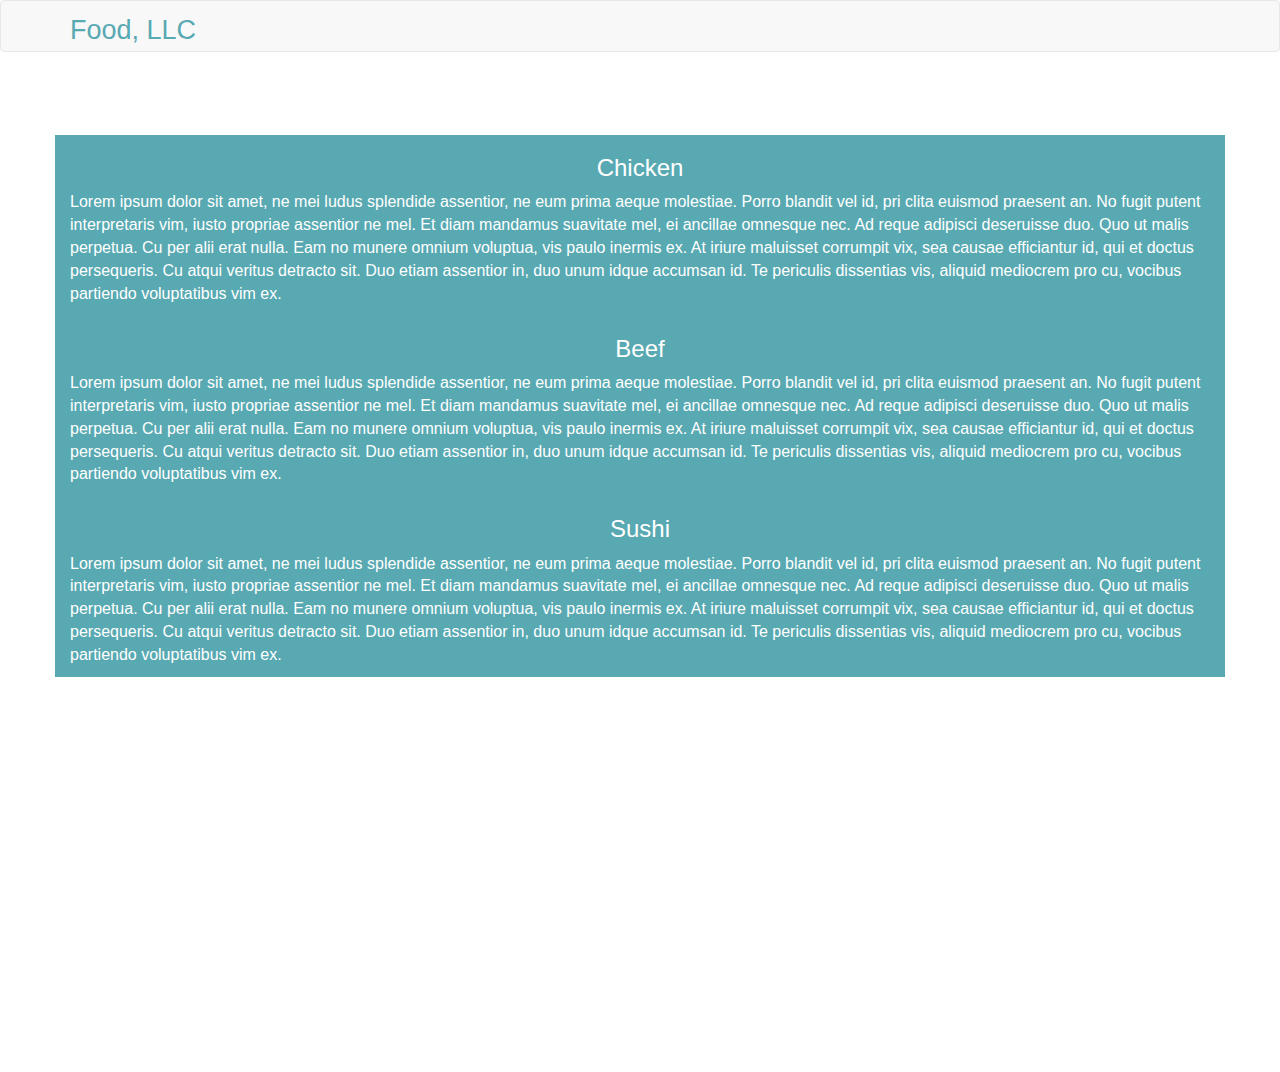
==== commit 2bb58cc8: "big change" ====
--- a/index.html
+++ b/index.html
@@ -1,169 +1,71 @@
-<!doctype html>
-<html lang="en">
-  <head>
-    <meta charset="utf-8">
-    <meta http-equiv="X-UA-Compatible" content="IE=edge">
-    <meta name="viewport" content="width=device-width, initial-scale=1">
+<!DOCTYPE html>
+<html>
+<head>
+<meta charset="utf-8">
+<meta name="viewport" content="width=device-width, initial-scale=1">
+<title>Assignment solution for Module 3</title>
+<link rel="stylesheet" type="text/css" href="css/bootstrap.min.css">
+<link rel="stylesheet" type="text/css" href="css/styles.css">
+</head>
+<body>
+	<header>
+		<nav id="header-nav" class="navbar navbar-default">
+			<div class="container">
+        <div class="navbar-header">	
+         	<div class="navbar-brand">
+         		<a href="index.html>"><h1>Food, LLC</h1></a>
+         	</div>        	 
+        	<button type="button" class="navbar-toggle collapsed visible-xs" data-toggle="collapse" data-target="#collapsable-nav" aria-expanded="false">
+           	<span class="sr-only">Toggle navigation</span>
+          	 <span class="icon-bar"></span>
+          	 <span class="icon-bar"></span>
+          	 <span class="icon-bar"></span>
+         	</button>	
+        </div>	<!--end .navbar-header-->
+        <div class="collapse navbar-collapse" id="collapsable-nav">
+	      	<ul class="nav navbar-nav visible-xs">
+	        	<li><a href="#chicken-tile">Chicken</a></li>
+	        	<li><a href="#beef-tile">Beef</a></li>
+	        	<li><a href="#sushi-tile">Sushi</a></li>
+	      	</ul>
+        </div>	<!--end .collapsable-nav-->
+       </div> 	<!--end .container-->
+		</nav>
+	</header>
+	<div id="main-content" class="container">
+		<h2 class="text-center">Our Menu</h2>
+		<div class="row">
+			<div class='col-xs-12'>
+				<section id="chicken-tile">
+					<h3>Chicken</h3>
+					<p>Lorem ipsum dolor sit amet, ne mei ludus splendide assentior, ne eum prima aeque molestiae. Porro blandit vel id, pri clita euismod praesent an. No fugit putent interpretaris vim, iusto propriae assentior ne mel. Et diam mandamus suavitate mel, ei ancillae omnesque nec. Ad reque adipisci deseruisse duo. Quo ut malis perpetua.
 
-    <!-- HTML5 shim and Respond.js for IE8 support of HTML5 elements and media queries -->
-    <!-- WARNING: Respond.js doesn't work if you view the page via file:// -->
-    <!--[if lt IE 9]>
-      <script src="https://oss.maxcdn.com/html5shiv/3.7.2/html5shiv.min.js"></script>
-      <script src="https://oss.maxcdn.com/respond/1.4.2/respond.min.js"></script>
-    <![endif]-->
+Cu per alii erat nulla. Eam no munere omnium voluptua, vis paulo inermis ex. At iriure maluisset corrumpit vix, sea causae efficiantur id, qui et doctus persequeris. Cu atqui veritus detracto sit. Duo etiam assentior in, duo unum idque accumsan id. Te periculis dissentias vis, aliquid mediocrem pro cu, vocibus partiendo voluptatibus vim ex.</p>
+				</section>
+			</div>
+			<div class='col-xs-12'>	
+				<section id="beef-tile">
+					<h3>Beef</h3>
+					<p>Lorem ipsum dolor sit amet, ne mei ludus splendide assentior, ne eum prima aeque molestiae. Porro blandit vel id, pri clita euismod praesent an. No fugit putent interpretaris vim, iusto propriae assentior ne mel. Et diam mandamus suavitate mel, ei ancillae omnesque nec. Ad reque adipisci deseruisse duo. Quo ut malis perpetua.
 
-    <title>Our Menu</title>
-    <link rel="stylesheet" href="css/bootstrap.min.css">
-    <link rel="stylesheet" href="css/styles.css">
-    <link href="https://fonts.googleapis.com/css?family=Oxygen:400,300,700" rel="stylesheet" type="text/css">
-    <link href="https://fonts.googleapis.com/css?family=Lora" rel="stylesheet" type="text/css">
-  </head>
-<body>
+Cu per alii erat nulla. Eam no munere omnium voluptua, vis paulo inermis ex. At iriure maluisset corrumpit vix, sea causae efficiantur id, qui et doctus persequeris. Cu atqui veritus detracto sit. Duo etiam assentior in, duo unum idque accumsan id. Te periculis dissentias vis, aliquid mediocrem pro cu, vocibus partiendo voluptatibus vim ex.</p>
+				</section>
+			</div>
+			<div class='col-xs-12'>	
+				<section id="sushi-tile">
+					<h3>Sushi</h3>
+					<p>Lorem ipsum dolor sit amet, ne mei ludus splendide assentior, ne eum prima aeque molestiae. Porro blandit vel id, pri clita euismod praesent an. No fugit putent interpretaris vim, iusto propriae assentior ne mel. Et diam mandamus suavitate mel, ei ancillae omnesque nec. Ad reque adipisci deseruisse duo. Quo ut malis perpetua.
 
-  <header>
-    <nav id="header-nav" class="navbar navbar-default">
-      <div class="container-fluid">
-        <div class="navbar-header">
+Cu per alii erat nulla. Eam no munere omnium voluptua, vis paulo inermis ex. At iriure maluisset corrumpit vix, sea causae efficiantur id, qui et doctus persequeris. Cu atqui veritus detracto sit. Duo etiam assentior in, duo unum idque accumsan id. Te periculis dissentias vis, aliquid mediocrem pro cu, vocibus partiendo voluptatibus vim ex.</p>
+				</section>
+			</div>	
+		</div> 
+	</div>	
 
-          <div class="navbar-brand">
-            <a href="index.html"><h1>Food, LLC</h1></a>
-          </div>
-
-          <button type="button" class="navbar-toggle collapsed" data-toggle="collapse" data-target="#collapsable-nav" aria-expanded="false">
-            <span class="sr-only">Toggle navigation</span>
-            <span class="icon-bar"></span>
-            <span class="icon-bar"></span>
-            <span class="icon-bar"></span>
-          </button>
-
-        </div>
-        <div id="collapsable-nav" class="collapse navbar-collapse">
-          <ul id="nav-list" class="nav navbar-nav navbar-right">
-            <li>
-              <a href="#" class="visible-xs">Chicken</a>
-            </li>
-            <li>
-              <a href="#" class="visible-xs">Beef</a>
-              </a>
-            </li>
-            <li>
-              <a href="#" class="visible-xs">Sushi</a>
-            </li>
-          </ul>
-
-        </div>
-      </div>
-    </nav>
-  </header>
+	<!-- JQuery (Bootstrap JS plugins depends on it)-->
+<script type="text/javascript" src="js/jquery-2.1.4.min.js"></script>
+<script type="text/javascript" src="js/bootstrap.js"></script>
 
 
-  <div>
-    <h1 class="text-center">Our Menu</h1>
-    <div class="container">
-      <div class="row">
-        <div class="col-md-4 col-sm-6 col-xs-12">
-          <div id="textstuff">
-            <h2 class="text-center">Chicken</h2>
-            <p>
-              Full of vexation come I, with complaint
-              Against my child, my daughter Hermia.
-              Stand forth, Demetrius. My noble lord,
-              This man hath my consent to marry her.
-              Stand forth, Lysander: and my gracious duke,
-              This man hath bewitch'd the bosom of my child;
-              Thou, thou, Lysander, thou hast given her rhymes,
-              And interchanged love-tokens with my child:
-              Thou hast by moonlight at her window sung,
-              With feigning voice verses of feigning love,
-              And stolen the impression of her fantasy
-              With bracelets of thy hair, rings, gawds, conceits,
-              Knacks, trifles, nosegays, sweetmeats, messengers
-              Of strong prevailment in unharden'd youth:
-              With cunning hast thou filch'd my daughter's heart,
-              Turn'd her obedience, which is due to me,
-              To stubborn harshness: and, my gracious duke,
-              Be it so she; will not here before your grace
-              Consent to marry with Demetrius,
-              I beg the ancient privilege of Athens,
-              As she is mine, I may dispose of her:
-              Which shall be either to this gentleman
-              Or to her death, according to our law
-              Immediately provided in that case.
-            </p>
-          </div>
-        </div>
-
-        <div class="col-md-4 col-sm-6 col-xs-12">
-          <div id="textstuff">
-            <h2 class="text-center">Beef</h2>
-            <p>
-              Full of vexation come I, with complaint
-              Against my child, my daughter Hermia.
-              Stand forth, Demetrius. My noble lord,
-              This man hath my consent to marry her.
-              Stand forth, Lysander: and my gracious duke,
-              This man hath bewitch'd the bosom of my child;
-              Thou, thou, Lysander, thou hast given her rhymes,
-              And interchanged love-tokens with my child:
-              Thou hast by moonlight at her window sung,
-              With feigning voice verses of feigning love,
-              And stolen the impression of her fantasy
-              With bracelets of thy hair, rings, gawds, conceits,
-              Knacks, trifles, nosegays, sweetmeats, messengers
-              Of strong prevailment in unharden'd youth:
-              With cunning hast thou filch'd my daughter's heart,
-              Turn'd her obedience, which is due to me,
-              To stubborn harshness: and, my gracious duke,
-              Be it so she; will not here before your grace
-              Consent to marry with Demetrius,
-              I beg the ancient privilege of Athens,
-              As she is mine, I may dispose of her:
-              Which shall be either to this gentleman
-              Or to her death, according to our law
-              Immediately provided in that case.
-            </p>
-          </div>
-        </div>
-
-        <div class="col-md-4 col-sm-12 col-xs-12">
-          <div id="textstuff">
-            <h2 class="text-center">Sushi</h2>
-            <p>
-              Full of vexation come I, with complaint
-              Against my child, my daughter Hermia.
-              Stand forth, Demetrius. My noble lord,
-              This man hath my consent to marry her.
-              Stand forth, Lysander: and my gracious duke,
-              This man hath bewitch'd the bosom of my child;
-              Thou, thou, Lysander, thou hast given her rhymes,
-              And interchanged love-tokens with my child:
-              Thou hast by moonlight at her window sung,
-              With feigning voice verses of feigning love,
-              And stolen the impression of her fantasy
-              With bracelets of thy hair, rings, gawds, conceits,
-              Knacks, trifles, nosegays, sweetmeats, messengers
-              Of strong prevailment in unharden'd youth:
-              With cunning hast thou filch'd my daughter's heart,
-              Turn'd her obedience, which is due to me,
-              To stubborn harshness: and, my gracious duke,
-              Be it so she; will not here before your grace
-              Consent to marry with Demetrius,
-              I beg the ancient privilege of Athens,
-              As she is mine, I may dispose of her:
-              Which shall be either to this gentleman
-              Or to her death, according to our law
-              Immediately provided in that case.
-            </p>
-          </div>
-        </div>
-      </div>
-    </div>
-  </div>
-
-
-  <!-- jQuery (Bootstrap JS plugins depend on it) -->
-  <script src="js/jquery-1.11.3.min.js"></script>
-  <script src="js/bootstrap.min.js"></script>
-  <script src="js/script.js"></script>
 </body>
 </html>--- a/css/styles.css
+++ b/css/styles.css
@@ -1,65 +1,51 @@
-/* BEGIN HEADER */
-
-#header-nav {
-  background-color: #aaaaaa;
-  border-radius: 0;
-  border: 0;
+body{
+	font-size: 16px;
+	color: #FFF;
 }
 
-.navbar-brand h1 { /* Restaurant name */
-  font-family: 'Lora', serif;
-  color: #cccccc;
-  font-size: 1.5em;
-  text-transform: uppercase;
-  font-weight: bold;
-  text-shadow: 1px 1px 1px #222;
-  margin-top: 0;
-  margin-bottom: 0;
-  line-height: .75;
+/*Header*/
+
+.navbar-brand h1{
+	margin: 0 auto;
+	font-size: 1.5em;
+	color: #58a9b2;
+}
+.navbar-brand a:hover, .navbar-brand a:focus{
+	text-decoration: none;
 }
 
-.navbar-brand a:hover, .navbar-brand a:focus {
-  text-decoration: none;
+.navbar-collapse a{
+border: 1px solid gray;
+	text-align: center;
+	color: white;
 }
 
-.navbar-header button.navbar-togle, .navbar-header .icon-bar {
-  border: 1px solid #eeeeee;
+.navbar-nav {
+	background-color: #f6f1ff;
+}
+/*End Header*/
+
+
+
+/*Main Page*/
+#main-content{
+	height: 1000px;
 }
 
-.navbar-header button.navbar-toggle {
-  clear:both;
-  margin-top: -30px;
+#main-content .row{
+	background-color: #58a9b2;
 }
 
+#main-content h2, #main-content h3, #main-content p{
+	color: #ffffff;
+}
 
-#collapsable-nav a {
-	font-size: 1.2em;
+#main-content h3{
 	text-align: center;
 }
 
-/* @media (max-width: 767px) {
- .navbar-brand {
-    padding-top: 10px;
-  }
-  .navbar-brand h1 {
-    padding-top: 10px;
-    font-size: 5vw; 1vw = 1% of viewport width
-  }
-  .navbar-brand p {
-    font-size: .6em;
-    margin-top: 12px;
-  }
-} */
-/* END HEADER */
-
-/* BEGIN CONTENT */
-
-#textstuff {
-	text-align: justify;
-	background-color: #abcdef;
-	margin: 10px 10px 10px 10px;
-	padding: 10px 10px 10px 10px;
-	height: 700px;
+#main-content section:nth-child(3){
+	margin-bottom: 20px;
 }
 
-/* END CONTENT */+/*End Main Page*/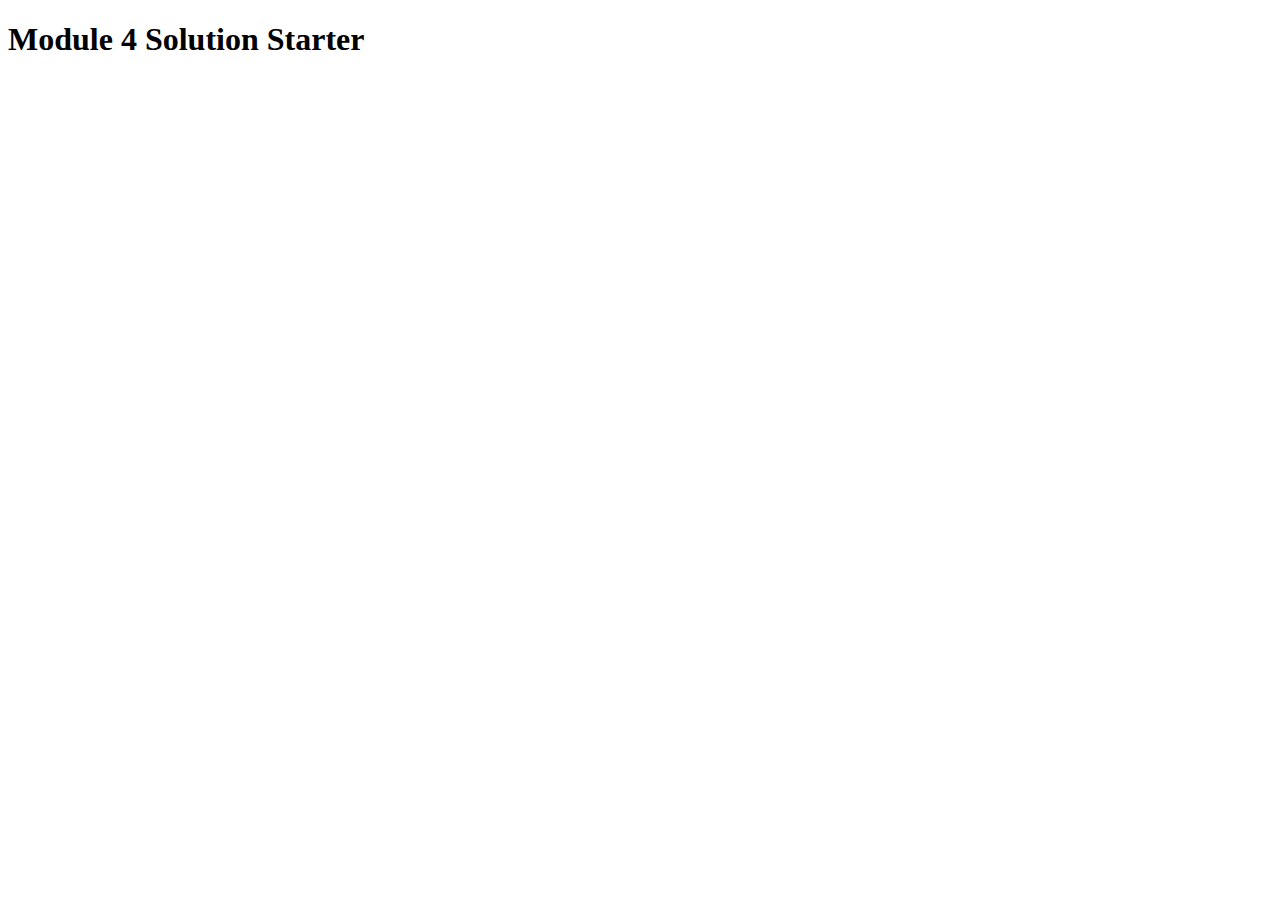
==== commit 5e142d1d: "print hello and goodbye" ====
--- a/index.html
+++ b/index.html
@@ -1,71 +1,16 @@
 <!DOCTYPE html>
 <html>
 <head>
-<meta charset="utf-8">
-<meta name="viewport" content="width=device-width, initial-scale=1">
-<title>Assignment solution for Module 3</title>
-<link rel="stylesheet" type="text/css" href="css/bootstrap.min.css">
-<link rel="stylesheet" type="text/css" href="css/styles.css">
+  <meta charset="utf-8">
+  <title>Module 4 Solution Starter</title>
+  <script>
+    var names = []; // DO NOT REMOVE
+  </script>
+  <script src="SpeakHello.js"></script>
+  <script src="SpeakGoodBye.js"></script>
+  <script src="script.js"></script>
 </head>
 <body>
-	<header>
-		<nav id="header-nav" class="navbar navbar-default">
-			<div class="container">
-        <div class="navbar-header">	
-         	<div class="navbar-brand">
-         		<a href="index.html>"><h1>Food, LLC</h1></a>
-         	</div>        	 
-        	<button type="button" class="navbar-toggle collapsed visible-xs" data-toggle="collapse" data-target="#collapsable-nav" aria-expanded="false">
-           	<span class="sr-only">Toggle navigation</span>
-          	 <span class="icon-bar"></span>
-          	 <span class="icon-bar"></span>
-          	 <span class="icon-bar"></span>
-         	</button>	
-        </div>	<!--end .navbar-header-->
-        <div class="collapse navbar-collapse" id="collapsable-nav">
-	      	<ul class="nav navbar-nav visible-xs">
-	        	<li><a href="#chicken-tile">Chicken</a></li>
-	        	<li><a href="#beef-tile">Beef</a></li>
-	        	<li><a href="#sushi-tile">Sushi</a></li>
-	      	</ul>
-        </div>	<!--end .collapsable-nav-->
-       </div> 	<!--end .container-->
-		</nav>
-	</header>
-	<div id="main-content" class="container">
-		<h2 class="text-center">Our Menu</h2>
-		<div class="row">
-			<div class='col-xs-12'>
-				<section id="chicken-tile">
-					<h3>Chicken</h3>
-					<p>Lorem ipsum dolor sit amet, ne mei ludus splendide assentior, ne eum prima aeque molestiae. Porro blandit vel id, pri clita euismod praesent an. No fugit putent interpretaris vim, iusto propriae assentior ne mel. Et diam mandamus suavitate mel, ei ancillae omnesque nec. Ad reque adipisci deseruisse duo. Quo ut malis perpetua.
-
-Cu per alii erat nulla. Eam no munere omnium voluptua, vis paulo inermis ex. At iriure maluisset corrumpit vix, sea causae efficiantur id, qui et doctus persequeris. Cu atqui veritus detracto sit. Duo etiam assentior in, duo unum idque accumsan id. Te periculis dissentias vis, aliquid mediocrem pro cu, vocibus partiendo voluptatibus vim ex.</p>
-				</section>
-			</div>
-			<div class='col-xs-12'>	
-				<section id="beef-tile">
-					<h3>Beef</h3>
-					<p>Lorem ipsum dolor sit amet, ne mei ludus splendide assentior, ne eum prima aeque molestiae. Porro blandit vel id, pri clita euismod praesent an. No fugit putent interpretaris vim, iusto propriae assentior ne mel. Et diam mandamus suavitate mel, ei ancillae omnesque nec. Ad reque adipisci deseruisse duo. Quo ut malis perpetua.
-
-Cu per alii erat nulla. Eam no munere omnium voluptua, vis paulo inermis ex. At iriure maluisset corrumpit vix, sea causae efficiantur id, qui et doctus persequeris. Cu atqui veritus detracto sit. Duo etiam assentior in, duo unum idque accumsan id. Te periculis dissentias vis, aliquid mediocrem pro cu, vocibus partiendo voluptatibus vim ex.</p>
-				</section>
-			</div>
-			<div class='col-xs-12'>	
-				<section id="sushi-tile">
-					<h3>Sushi</h3>
-					<p>Lorem ipsum dolor sit amet, ne mei ludus splendide assentior, ne eum prima aeque molestiae. Porro blandit vel id, pri clita euismod praesent an. No fugit putent interpretaris vim, iusto propriae assentior ne mel. Et diam mandamus suavitate mel, ei ancillae omnesque nec. Ad reque adipisci deseruisse duo. Quo ut malis perpetua.
-
-Cu per alii erat nulla. Eam no munere omnium voluptua, vis paulo inermis ex. At iriure maluisset corrumpit vix, sea causae efficiantur id, qui et doctus persequeris. Cu atqui veritus detracto sit. Duo etiam assentior in, duo unum idque accumsan id. Te periculis dissentias vis, aliquid mediocrem pro cu, vocibus partiendo voluptatibus vim ex.</p>
-				</section>
-			</div>	
-		</div> 
-	</div>	
-
-	<!-- JQuery (Bootstrap JS plugins depends on it)-->
-<script type="text/javascript" src="js/jquery-2.1.4.min.js"></script>
-<script type="text/javascript" src="js/bootstrap.js"></script>
-
-
+  <h1>Module 4 Solution Starter</h1>
 </body>
 </html>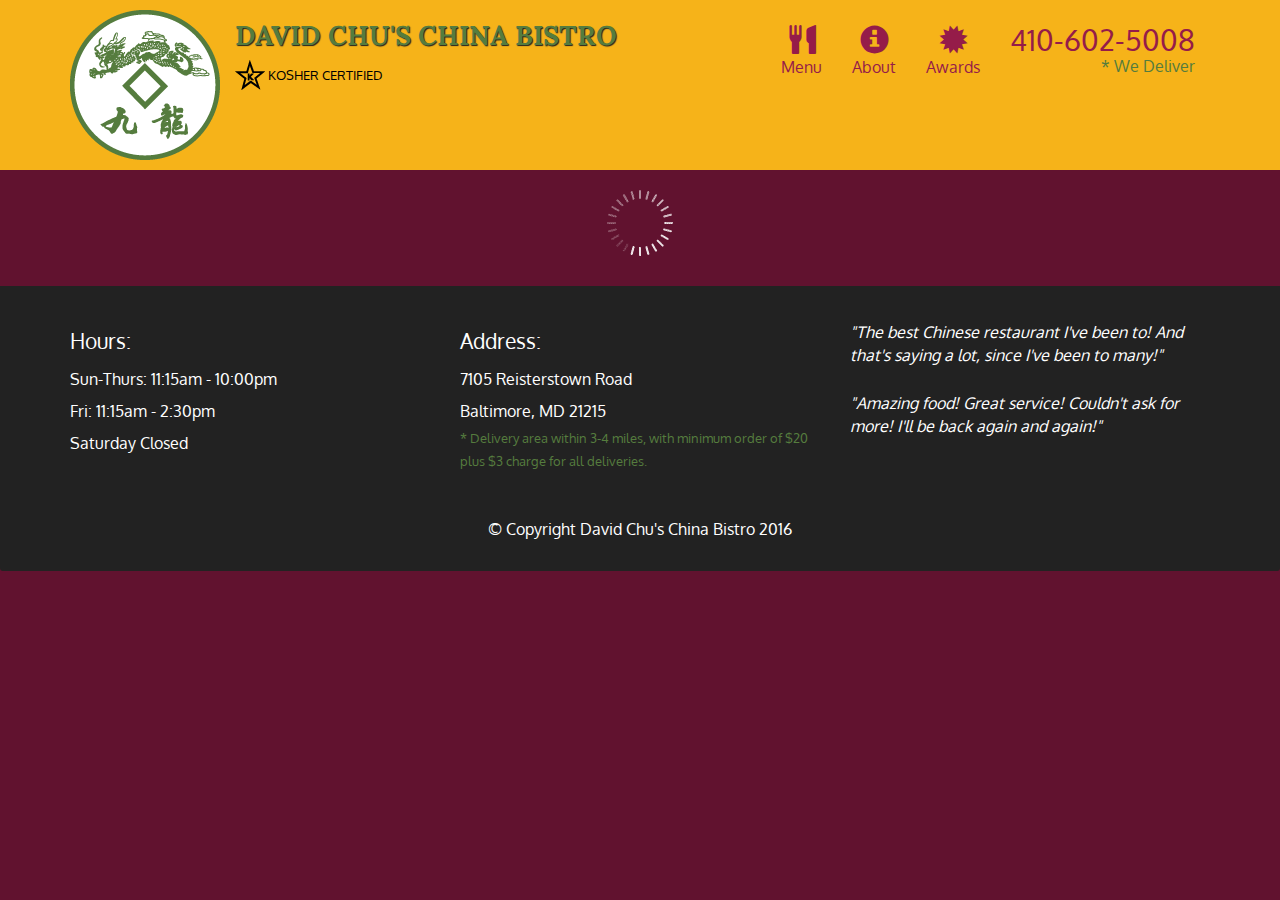
==== commit a52b4c53: "./" ====
--- a/index.html
+++ b/index.html
@@ -1,16 +1,108 @@
-<!DOCTYPE html>
-<html>
-<head>
-  <meta charset="utf-8">
-  <title>Module 4 Solution Starter</title>
-  <script>
-    var names = []; // DO NOT REMOVE
-  </script>
-  <script src="SpeakHello.js"></script>
-  <script src="SpeakGoodBye.js"></script>
-  <script src="script.js"></script>
-</head>
+<!doctype html>
+<html lang="en">
+  <head>
+    <meta charset="utf-8">
+    <meta http-equiv="X-UA-Compatible" content="IE=edge">
+    <meta name="viewport" content="width=device-width, initial-scale=1">
+    <title>David Chu's China Bistro</title>
+    <link rel="stylesheet" href="css/bootstrap.min.css">
+    <link rel="stylesheet" href="css/styles.css">
+    <link href='https://fonts.googleapis.com/css?family=Oxygen:400,300,700' rel='stylesheet' type='text/css'>
+    <link href='https://fonts.googleapis.com/css?family=Lora' rel='stylesheet' type='text/css'>
+  </head>
 <body>
-  <h1>Module 4 Solution Starter</h1>
+  <header>
+    <nav id="header-nav" class="navbar navbar-default">
+      <div class="container">
+        <div class="navbar-header">
+          <a href="index.html" class="pull-left visible-md visible-lg">
+            <div id="logo-img" alt="Logo image"></div>
+          </a>
+
+          <div class="navbar-brand">
+            <a href="index.html"><h1>David Chu's China Bistro</h1></a>
+            <p>
+              <img src="images/star-k-logo.png" alt="Kosher certification">
+              <span>Kosher Certified</span>
+            </p>
+          </div>
+
+          <button id="navbarToggle" type="button" class="navbar-toggle collapsed" data-toggle="collapse" data-target="#collapsable-nav" aria-expanded="false">
+            <span class="sr-only">Toggle navigation</span>
+            <span class="icon-bar"></span>
+            <span class="icon-bar"></span>
+            <span class="icon-bar"></span>
+          </button>
+        </div>
+        
+        <div id="collapsable-nav" class="collapse navbar-collapse">
+           <ul id="nav-list" class="nav navbar-nav navbar-right">
+            <li id="navHomeButton" class="visible-xs active">
+              <a href="index.html">
+                <span class="glyphicon glyphicon-home"></span> Home</a>
+            </li>
+            <li id="navMenuButton">
+              <a href="#" onclick="$dc.loadMenuCategories();">
+                <span class="glyphicon glyphicon-cutlery"></span><br class="hidden-xs"> Menu</a>
+            </li>
+            <li>
+              <a href="#">
+                <span class="glyphicon glyphicon-info-sign"></span><br class="hidden-xs"> About</a>
+            </li>
+            <li>
+              <a href="#">
+                <span class="glyphicon glyphicon-certificate"></span><br class="hidden-xs"> Awards</a>
+            </li>
+            <li id="phone" class="hidden-xs">
+              <a href="tel:410-602-5008">
+                <span>410-602-5008</span></a><div>* We Deliver</div>
+            </li>
+          </ul><!-- #nav-list -->
+        </div><!-- .collapse .navbar-collapse -->
+      </div><!-- .container -->
+    </nav><!-- #header-nav -->
+  </header>
+
+  <div id="call-btn" class="visible-xs">
+    <a class="btn" href="tel:410-602-5008">
+    <span class="glyphicon glyphicon-earphone"></span>
+    410-602-5008
+    </a>
+  </div>
+  <div id="xs-deliver" class="text-center visible-xs">* We Deliver</div>
+
+  <div id="main-content" class="container"></div>
+
+  <footer class="panel-footer">
+    <div class="container">
+      <div class="row">
+        <section id="hours" class="col-sm-4">
+          <span>Hours:</span><br>
+          Sun-Thurs: 11:15am - 10:00pm<br>
+          Fri: 11:15am - 2:30pm<br>
+          Saturday Closed
+          <hr class="visible-xs">
+        </section>
+        <section id="address" class="col-sm-4">
+          <span>Address:</span><br>
+          7105 Reisterstown Road<br>
+          Baltimore, MD 21215
+          <p>* Delivery area within 3-4 miles, with minimum order of $20 plus $3 charge for all deliveries.</p>
+          <hr class="visible-xs">
+        </section>
+        <section id="testimonials" class="col-sm-4">
+          <p>"The best Chinese restaurant I've been to! And that's saying a lot, since I've been to many!"</p>
+          <p>"Amazing food! Great service! Couldn't ask for more! I'll be back again and again!"</p>
+        </section>
+      </div>
+      <div class="text-center">&copy; Copyright David Chu's China Bistro 2016</div>
+    </div>
+  </footer>
+
+  <!-- jQuery (Bootstrap JS plugins depend on it) -->
+  <script src="js/jquery-2.1.4.min.js"></script>
+  <script src="js/bootstrap.min.js"></script>
+  <script src="js/ajax-utils.js"></script>
+  <script src="js/script.js"></script>
 </body>
-</html>+</html>
--- a/css/styles.css
+++ b/css/styles.css
@@ -0,0 +1,375 @@
+body {
+  font-size: 16px;
+  color: #fff;
+  background-color: #61122f;
+  font-family: 'Oxygen', sans-serif;
+}
+
+/** HEADER **/
+#header-nav {
+  background-color: #f6b319;
+  border-radius: 0;
+  border: 0;
+}
+
+#logo-img {
+  background: url('../images/restaurant-logo_large.png') no-repeat;
+  width: 150px;
+  height: 150px;
+  margin: 10px 15px 10px 0;
+}
+
+.navbar-brand {
+  padding-top: 25px;
+}
+.navbar-brand h1 { /* Restaurant name */
+  font-family: 'Lora', serif;
+  color: #557c3e;
+  font-size: 1.5em;
+  text-transform: uppercase;
+  font-weight: bold;
+  text-shadow: 1px 1px 1px #222;
+  margin-top: 0;
+  margin-bottom: 0;
+  line-height: .75;
+}
+.navbar-brand a:hover, .navbar-brand a:focus {
+  text-decoration: none;
+}
+.navbar-brand p { /* Kosher cert */
+  color: #000;
+  text-transform: uppercase;
+  font-size: .7em;
+  margin-top: 15px;
+}
+.navbar-brand p span { /* Star-K */
+  vertical-align: middle;
+}
+
+#nav-list {
+  margin-top: 10px;
+}
+#nav-list a {
+  color: #951C49;
+  text-align: center;
+}
+#nav-list a:hover {
+  background: #E7E7E7;
+}
+#nav-list a span {
+  font-size: 1.8em;
+}
+
+#phone {
+  margin-top: 5px;
+}
+#phone a { /* Phone number */
+  text-align: right;
+  padding-bottom: 0;
+}
+#phone div { /* We Deliver */
+  color: #557c3e;
+  text-align: right;
+  padding-right: 15px;
+}
+
+.navbar-header button.navbar-toggle, .navbar-header .icon-bar {
+  border: 1px solid #61122f;
+}
+.navbar-header button.navbar-toggle {
+  clear: both;
+  margin-top: -30px;
+}
+/* END HEADER */
+
+/* FOOTER */
+.panel-footer {
+  margin-top: 30px;
+  padding-top: 35px;
+  padding-bottom: 30px;
+  background-color: #222;
+  border-top: 0;
+}
+.panel-footer div.row {
+  margin-bottom: 35px;
+}
+#hours, #address {
+  line-height: 2;
+}
+#hours > span, #address > span {
+  font-size: 1.3em;
+}
+#address p {
+  color: #557c3e;
+  font-size: .8em;
+  line-height: 1.8;
+}
+#testimonials {
+  font-style: italic;
+}
+#testimonials p:nth-child(2) {
+  margin-top: 25px;
+}
+/* END FOOTER */
+
+
+
+/* HOME PAGE */
+.container .jumbotron {
+  box-shadow: 0 0 50px #3F0C1F;
+  border: 2px solid #3F0C1F;
+}
+
+#menu-tile, #specials-tile, #map-tile {
+  height: 250px;
+  width: 100%;
+  margin-bottom: 15px;
+  position: relative;
+  border: 2px solid #3F0C1F;
+  overflow: hidden;
+}
+#menu-tile:hover, #specials-tile:hover, #map-tile:hover {
+  box-shadow: 0 1px 5px 1px #cccccc;
+}
+#menu-tile {
+  background: url('../images/menu-tile.jpg') no-repeat;
+  background-position: center;
+}
+#specials-tile {
+  background: url('../images/specials-tile.jpg') no-repeat;
+  background-position: center;
+}
+#menu-tile span, #specials-tile span, #map-tile span {
+  position: absolute;
+  bottom: 0;
+  right: 0;
+  width: 100%;
+  text-align: center;
+  font-size: 1.6em;
+  text-transform: uppercase;
+  background-color: #000;
+  color: #fff;
+  opacity: .8;
+}
+/* END HOME PAGE */
+
+/* MENU CATEGORIES PAGE */
+.category-tile { 
+  position: relative;
+  border: 2px solid #3F0C1F;
+  overflow: hidden;
+  width: 200px;
+  height: 200px;
+  margin: 0 auto 15px;
+}
+.category-tile span {
+  position: absolute;
+  bottom: 0;
+  right: 0;
+  width: 100%;
+  text-align: center;
+  font-size: 1.2em;
+  text-transform: uppercase;
+  background-color: #000;
+  color: #fff;
+  opacity: .8;
+}
+.category-tile:hover {
+  box-shadow: 0 1px 5px 1px #cccccc;
+}
+
+#menu-categories-title + div {
+  margin-bottom: 50px;
+}
+/* END MENU CATEGORIES PAGE */
+
+/* SINGLE CATEGORY PAGE */
+.menu-item-tile {
+  margin-bottom: 25px;
+}
+.menu-item-tile hr {
+  width: 80%;
+}
+.menu-item-tile .menu-item-price {
+  font-size: 1.1em;
+  text-align: right;
+  margin-top: -15px;
+  margin-right: -15px;
+}
+.menu-item-tile .menu-item-price span {
+  font-size: .6em;
+}
+.menu-item-photo {
+  position: relative;
+  border: 2px solid #3F0C1F; 
+  overflow: hidden;
+  padding: 0;
+  margin-right: -15px;
+  margin-left: auto;
+  margin-bottom: 20px;
+  max-width: 250px;
+}
+.menu-item-photo div {
+  position: absolute;
+  bottom: 0;
+  right: 0;
+  width: 80px;
+  background-color: #557c3e;
+  text-align: center;
+}
+.menu-item-description {
+  padding-right: 30px;
+}
+h3.menu-item-title {
+  margin: 0 0 10px;
+}
+.menu-item-details {
+  font-size: .9em;
+  font-style: italic;
+}
+/* END SINGLE CATEGORY PAGE */
+
+
+/********** Large devices only **********/
+@media (min-width: 1200px) {
+  .container .jumbotron {
+    background: url('../images/jumbotron_1200.jpg') no-repeat;
+    height: 675px;
+  }
+}
+
+/********** Medium devices only **********/
+@media (min-width: 992px) and (max-width: 1199px) {
+  /* Header */
+  #logo-img {
+    background: url('../images/restaurant-logo_medium.png') no-repeat;
+    width: 100px;
+    height: 100px;
+    margin: 5px 5px 5px 0;
+  }
+  /* End Header */
+
+  /* Home Page */
+  .container .jumbotron {
+    background: url('../images/jumbotron_992.jpg') no-repeat;
+    height: 558px;
+  }
+  /* End Home Page */
+}
+
+/********** Small devices only **********/
+@media (min-width: 768px) and (max-width: 991px) {
+  /* Home Page */
+  .container .jumbotron {
+    background: url('../images/jumbotron_768.jpg') no-repeat;
+    height: 432px;
+  }
+  /* End Home Page */
+}
+
+/********** Extra small devices only **********/
+@media (max-width: 767px) {
+  /* Header */
+  .navbar-brand {
+    padding-top: 10px;
+    height: 80px;
+  }
+  .navbar-brand h1 { /* Restaurant name */
+    padding-top: 10px;
+    font-size: 5vw; /* 1vw = 1% of viewport width */
+  }
+  .navbar-brand p { /* Kosher cert */
+    font-size: .6em;
+    margin-top: 12px;
+  }
+  .navbar-brand p img { /* Star-K */
+    height: 20px;
+  }
+
+  #collapsable-nav a { /* Collapsed nav menu text */
+    font-size: 1.2em;
+  }
+  #collapsable-nav a span { /* Collapsed nav menu glyph */
+    font-size: 1em;
+    margin-right: 5px;
+  }
+
+  #call-btn > a {
+    font-size: 1.5em;
+    display: block;
+    margin: 0 20px;
+    padding: 10px;
+    border: 2px solid #fff;
+    background-color: #f6b319;
+    color: #951c49;
+  }
+  #xs-deliver {
+    margin-top: 5px;
+    font-size: .7em;
+    letter-spacing: .1em;
+    text-transform: uppercase;
+  }
+  /* End Header */
+
+  /* Footer */
+  .panel-footer section {
+    margin-bottom: 30px;
+    text-align: center;
+  }
+  .panel-footer section:nth-child(3) {
+    margin-bottom: 0; /* margin already exists on the whole row */
+  }
+  .panel-footer section hr {
+    width: 50%;
+  }
+  /* End Footer */
+
+  /* Home Page */
+  .container .jumbotron {
+    margin-top: 30px;
+    padding: 0;
+  }
+  #menu-tile, #specials-tile {
+    width: 360px;
+    margin: 0 auto 15px;
+  }
+
+  .menu-item-photo {
+    margin-right: auto;
+  }
+  .menu-item-tile .menu-item-price {
+    text-align: center;
+  }
+  .menu-item-description {
+    text-align: center;;
+  }
+}
+
+
+/********** Super extra small devices Only :-) (e.g., iPhone 4) **********/
+@media (max-width: 479px) {
+  /* Header */
+  .navbar-brand h1 { /* Restaurant name */
+    padding-top: 5px;
+    font-size: 6vw;
+  }
+  /* End Header */
+  
+  /* Home page */
+  #menu-tile, #specials-tile {
+    width: 280px;
+    margin: 0 auto 15px;
+  }
+
+  .col-xxs-12 {
+    position: relative;
+    min-height: 1px;
+    padding-right: 15px;
+    padding-left: 15px;
+    float: left;
+    width: 100%;
+  }
+}
+
+
+
